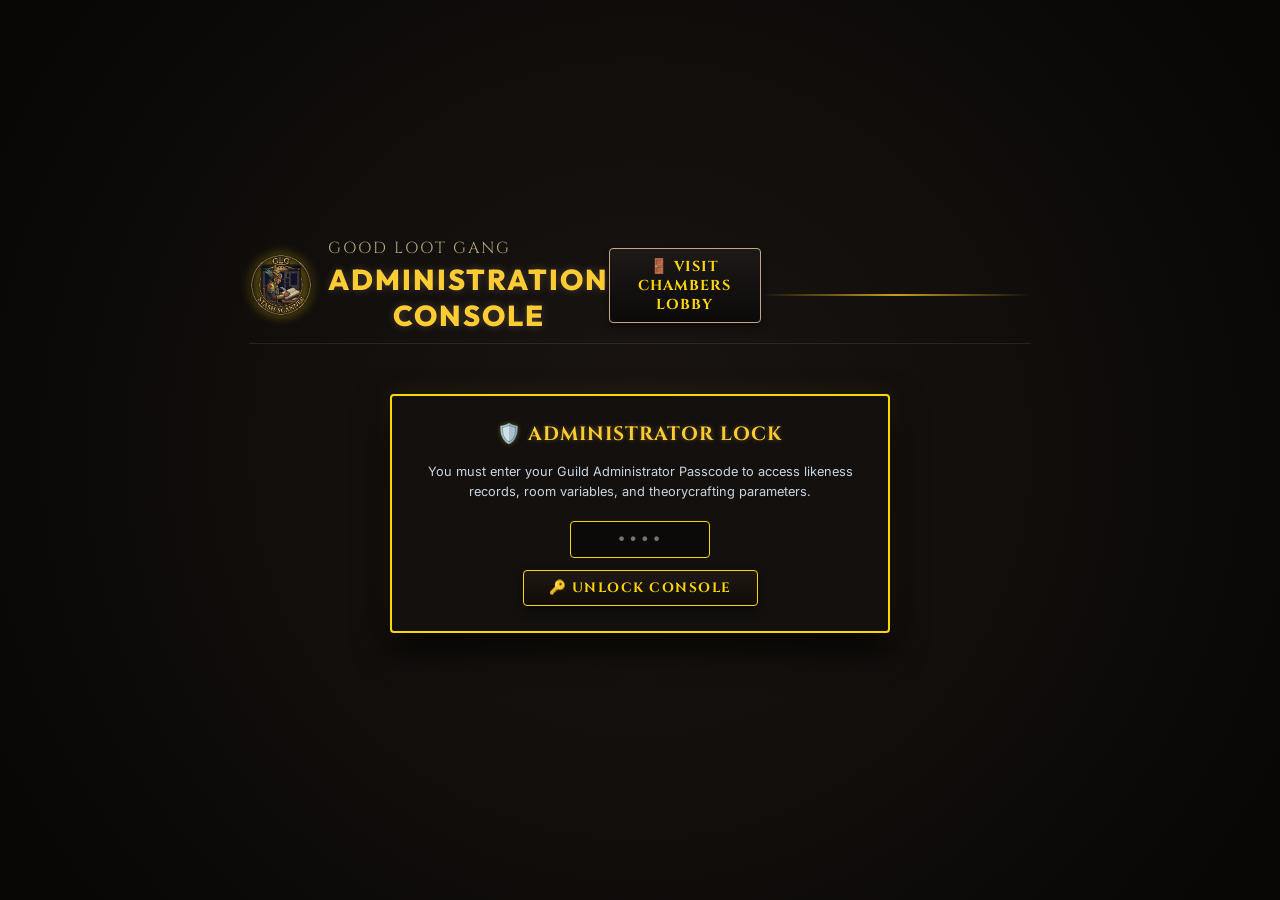
==== admin.html @ f2631262 "feat: implement standalone admin.html dashboard, dynamic portrait frames, trophies stand, and custom" ====
<!DOCTYPE html>
<html lang="en">
<head>
  <meta charset="UTF-8">
  <meta name="viewport" content="width=device-width, initial-scale=1.0">
  <title>Guild Administration - Path of Exile 2</title>
  <meta name="description" content="Administration panel for managing Good Loot Gang character chambers, portraits, and narratives.">
  
  <!-- Google Fonts -->
  <link rel="preconnect" href="https://fonts.googleapis.com">
  <link rel="preconnect" href="https://fonts.gstatic.com" crossorigin>
  <link href="https://fonts.googleapis.com/css2?family=Cinzel+Decorative:wght@700;900&family=Cinzel:wght@500;700;800&family=Outfit:wght@300;400;600;700;800&family=Inter:wght@300;400;600;700&display=swap" rel="stylesheet">
  
  <!-- Styling -->
  <link rel="stylesheet" href="style.css?v=3.2">
  <style>
    body {
      background-color: #0c0a09;
      background-image: radial-gradient(circle at center, #1a1512 0%, #070605 100%);
      font-family: 'Inter', sans-serif;
      margin: 0;
      padding: 0;
      color: #cbd5e1;
      min-height: 100vh;
    }

    .admin-container {
      max-width: 1100px;
      margin: 0 auto;
      padding: 20px;
      box-sizing: border-box;
    }

    .admin-card {
      background: rgba(20, 16, 14, 0.95);
      border: 2px solid #ffd700;
      border-radius: 4px;
      padding: 25px;
      box-shadow: 0 15px 35px rgba(0,0,0,0.9), 0 0 25px rgba(255, 215, 0, 0.1);
      margin-bottom: 25px;
      box-sizing: border-box;
    }

    .admin-section-header {
      font-family: 'Cinzel', serif;
      color: #ffd700;
      font-size: 1.15rem;
      letter-spacing: 1.5px;
      border-bottom: 1px solid rgba(255,215,0,0.25);
      padding-bottom: 8px;
      margin-top: 0;
      margin-bottom: 20px;
      text-transform: uppercase;
      display: flex;
      align-items: center;
      gap: 10px;
    }

    .player-tabs-grid {
      display: grid;
      grid-template-columns: repeat(auto-fill, minmax(130px, 1fr));
      gap: 10px;
      margin-bottom: 25px;
    }

    .player-tab-btn {
      background: linear-gradient(180deg, #1c1917 0%, #0d0a09 100%);
      border: 1px solid rgba(197, 168, 128, 0.35);
      color: #cbd5e1;
      padding: 10px;
      font-family: 'Outfit', sans-serif;
      font-weight: 600;
      font-size: 0.8rem;
      text-align: center;
      border-radius: 4px;
      cursor: pointer;
      transition: all 0.2s ease;
      text-transform: uppercase;
      letter-spacing: 0.5px;
    }

    .player-tab-btn:hover {
      border-color: #ffd700;
      color: #ffd700;
      box-shadow: 0 0 10px rgba(255,215,0,0.1);
    }

    .player-tab-btn.active-tab {
      background: linear-gradient(180deg, #2d2616 0%, #12100e 100%);
      border-color: #ffd700;
      color: #ffd700;
      box-shadow: inset 0 0 8px rgba(255,215,0,0.15), 0 4px 6px rgba(0,0,0,0.4);
      font-weight: bold;
    }

    .admin-form-group {
      display: flex;
      flex-direction: column;
      gap: 6px;
      margin-bottom: 16px;
    }

    .admin-form-group label {
      font-family: 'Outfit', sans-serif;
      font-size: 0.72rem;
      color: #c5a880;
      font-weight: bold;
      text-transform: uppercase;
      letter-spacing: 0.5px;
    }

    .admin-input, .admin-textarea, .admin-select {
      background: #0c0a09;
      border: 1px solid rgba(197, 168, 128, 0.35);
      color: #cbd5e1;
      padding: 8px 12px;
      border-radius: 4px;
      font-size: 0.8rem;
      font-family: 'Outfit', sans-serif;
      outline: none;
      box-sizing: border-box;
      transition: border-color 0.2s ease;
    }

    .admin-input:focus, .admin-textarea:focus, .admin-select:focus {
      border-color: #ffd700;
      box-shadow: 0 0 8px rgba(255,215,0,0.1);
    }

    .admin-textarea {
      resize: vertical;
      min-height: 80px;
    }

    .trophy-grid {
      display: grid;
      grid-template-columns: repeat(auto-fill, minmax(180px, 1fr));
      gap: 12px;
      margin-top: 10px;
    }

    .trophy-checkbox-card {
      background: #0f0d0c;
      border: 1px solid rgba(197, 168, 128, 0.2);
      border-radius: 4px;
      padding: 10px 12px;
      display: flex;
      align-items: center;
      gap: 10px;
      cursor: pointer;
      user-select: none;
      transition: all 0.2s ease;
    }

    .trophy-checkbox-card:hover {
      border-color: rgba(255,215,0,0.4);
      background: #141110;
    }

    .trophy-checkbox-card input[type="checkbox"] {
      cursor: pointer;
      accent-color: #ffd700;
      width: 14px;
      height: 14px;
    }

    .trophy-info {
      display: flex;
      flex-direction: column;
    }

    .trophy-name {
      font-family: 'Outfit', sans-serif;
      font-size: 0.72rem;
      color: #cbd5e1;
      font-weight: 600;
    }

    .trophy-desc {
      font-size: 0.58rem;
      color: #a2a1a0;
      margin-top: 1px;
    }

    /* Reference Image Display */
    .reference-image-preview-box {
      width: 120px;
      height: 150px;
      border: 1px dashed rgba(197, 168, 128, 0.4);
      border-radius: 4px;
      display: flex;
      align-items: center;
      justify-content: center;
      background: #0c0a09;
      overflow: hidden;
      position: relative;
    }

    .reference-image-preview {
      width: 100%;
      height: 100%;
      object-fit: cover;
    }

    .reference-image-empty {
      font-size: 0.58rem;
      color: #a2a1a0;
      text-align: center;
      padding: 10px;
    }
  </style>
</head>
<body>

  <div class="admin-container">
    
    <!-- Header -->
    <header class="app-header" style="display: flex; justify-content: space-between; align-items: center; padding: 20px 0 10px 0; box-sizing: border-box; border-bottom: 1px solid rgba(197, 168, 128, 0.15); margin-bottom: 25px;">
      <div style="display: flex; align-items: center; gap: 15px;">
        <img src="assets/images/icons/glg_stash-scanner_icon.png" alt="GLG Logo" style="height: 64px; width: auto; object-fit: contain; filter: drop-shadow(0 0 6px rgba(255,215,0,0.45));">
        <div>
          <p class="subtitle text-gold-faded" style="margin: 0; text-align: left;">GOOD LOOT GANG</p>
          <h1 class="text-gold" style="font-family: 'Outfit', sans-serif; font-size: 1.8rem; margin: 2px 0 0 0; text-transform: uppercase; font-weight: 800; letter-spacing: 2px; text-shadow: 0 0 8px rgba(197, 168, 128, 0.3);">
            Administration Console
          </h1>
        </div>
      </div>
      <div style="display: flex; align-items: center; gap: 10px;">
        <a href="room.html" class="gothic-btn" style="text-decoration: none; display: inline-flex; align-items: center; gap: 8px; border: 1px solid #c5a880; background: linear-gradient(180deg, #1c1917 0%, #0c0a09 100%); border-radius: 4px; padding: 8px 16px; font-family: var(--font-header); font-size: 0.9rem; letter-spacing: 1px; color: #ffd700; box-shadow: 0 4px 6px rgba(0,0,0,0.5); transition: all 0.2s ease;">
          🚪 VISIT CHAMBERS LOBBY
        </a>
      </div>
    </header>

    <!-- Passcode Gate Shield -->
    <div id="adminAuthShield" class="admin-card" style="text-align: center; max-width: 500px; margin: 50px auto;">
      <h3 class="text-gold" style="font-family: 'Cinzel', serif; letter-spacing: 1px; font-size: 1.2rem; margin-top: 0; margin-bottom: 15px;">
        🛡️ ADMINISTRATOR LOCK
      </h3>
      <p style="font-size: 0.8rem; color: #cbd5e1; margin-bottom: 20px; line-height: 1.5;">
        You must enter your Guild Administrator Passcode to access likeness records, room variables, and theorycrafting parameters.
      </p>
      
      <div style="display: flex; flex-direction: column; align-items: center; gap: 12px;">
        <input type="password" id="adminPasscode" placeholder="••••" maxlength="8" style="background: #0c0a09; border: 1px solid #ffd700; color: #cbd5e1; padding: 8px 15px; border-radius: 4px; font-size: 1rem; width: 140px; text-align: center; letter-spacing: 2px; outline: none; font-family: monospace;">
        <button onclick="unlockConsole()" class="gothic-btn" style="border-color: #ffd700; color: #ffd700; font-weight: bold; font-size: 0.85rem; padding: 8px 25px; cursor: pointer;">
          🔑 UNLOCK CONSOLE
        </button>
        <span id="authError" style="font-size: 0.72rem; color: #ef4444; font-weight: bold; display: none; margin-top: 5px;">❌ INVALID ADMIN PASSCODE</span>
      </div>
    </div>

    <!-- Active Management Board -->
    <div id="adminBoard" style="display: none;">
      
      <!-- Player Tabs -->
      <div class="player-tabs-grid" id="playerTabsGrid">
        <!-- Rendered dynamically -->
      </div>

      <!-- Settings Layout -->
      <div style="display: grid; grid-template-columns: 1fr; gap: 20px;">
        
        <div class="admin-card">
          <div class="admin-section-header">
            👤 Management for: <span id="activeExileLabel" style="color: #ffd700; font-weight: bold; margin-left: 5px;">Creg</span>
          </div>

          <div style="display: grid; grid-template-columns: 1fr lg(2fr 1fr); gap: 20px;">
            <div>
              <!-- Likeness description -->
              <div class="admin-form-group">
                <label>Gemini Likeness Portrait Prompt description</label>
                <textarea id="exilePortraitPrompt" class="admin-textarea" placeholder="e.g. a wise baritone commander clad in gold silk and glowing steel, weathered features, holding a massive scroll..."></textarea>
                <span style="font-size: 0.58rem; color: #a2a1a0;">
                  This description is injected directly into the Gemini model. Gemini blends this baseline with their equipped character gear (weapons, helm, body armor) to paint their high-DPI portrait frame!
                </span>
              </div>

              <!-- Upload reference image -->
              <div style="display: flex; gap: 15px; align-items: flex-start; flex-wrap: wrap; margin-top: 15px;">
                <div class="reference-image-preview-box">
                  <img id="refImagePreview" class="reference-image-preview" style="display: none;">
                  <div id="refImageEmpty" class="reference-image-empty">
                    🖼️ NO REFERENCE PHOTO UPLOADED
                  </div>
                </div>
                
                <div style="flex: 1; min-width: 200px;">
                  <div class="admin-form-group">
                    <label>Upload Reference Image (Gemini Vision Input)</label>
                    <input type="file" id="refImageUpload" accept="image/*" onchange="handleImageUpload(event)" style="background: transparent; color: #cbd5e1; font-size: 0.72rem; cursor: pointer;">
                    <span style="font-size: 0.58rem; color: #a2a1a0; margin-top: 4px;">
                      Upload a real-life face or avatar drawing. When generating the portrait, Gemini Vision processes this image alongside active gear to replicate posture, expression, and armor color matching!
                    </span>
                  </div>
                  <button id="btnClearRefImage" onclick="clearRefImage()" class="gothic-btn danger" style="padding: 2px 10px; font-size: 0.6rem; border-color: #ef4444; color: #ef4444; margin-top: 5px; display: none;">
                    🗑️ REMOVE REFERENCE
                  </button>
                </div>
              </div>

            </div>
          </div>
        </div>

        <div class="admin-card">
          <div class="admin-section-header">
            📜 Bard story Prompt Customizations
          </div>
          
          <div class="admin-form-group">
            <label>Extra Bardic tale Instructions & Structure</label>
            <textarea id="exileBardInstructions" class="admin-textarea" placeholder="e.g. Ensure the story is written as a dramatic Shakespearean sonnet and mentions the tragedy of Creg's failed exalted slams. Keep it low-pitch..."></textarea>
            <span style="font-size: 0.58rem; color: #a2a1a0;">
              Inject custom layout constraints, character lore, inside jokes, or specific structures that will be dynamically blended with the player's campaign selections on the front end!
            </span>
          </div>
        </div>

        <div class="admin-card">
          <div class="admin-section-header">
            🖼️ Room background & Trophy Side Table Setup
          </div>

          <div style="display: grid; grid-template-columns: repeat(auto-fit, minmax(280px, 1fr)); gap: 20px;">
            <div class="admin-form-group">
              <label>Room Background Image Selector</label>
              <select id="exileRoomBackground" class="admin-select">
                <option value="assets/images/rooms/guild-room_default_bg.png">🏰 Default Static Tall Room Hall (GLG Backdrop)</option>
                <option value="assets/images/backgrounds/GLG_vault_backdrop.png">🪙 Communal Vault Chamber Backdrop</option>
                <option value="assets/images/terrain/forest_parallax_bg.png">🌲 Sarn Wilderness Forest Parallax</option>
              </select>
              
              <div style="margin-top: 10px; display: flex; flex-direction: column; gap: 4px;">
                <label style="font-size: 0.6rem; color: #a2a1a0;">OR Custom URL / File Path:</label>
                <input type="text" id="exileCustomBgInput" class="admin-input" placeholder="e.g. assets/images/backgrounds/boss_kill_arena.png">
              </div>
            </div>

            <div>
              <label style="font-family: 'Outfit', sans-serif; font-size: 0.72rem; color: #c5a880; font-weight: bold; text-transform: uppercase; letter-spacing: 0.5px;">
                🏆 TROPHY CABINET UNLOCKS
              </label>
              <span style="display: block; font-size: 0.58rem; color: #a2a1a0; margin-bottom: 10px;">
                Trophies earned by this player from in-game accomplishments or big boss kills. Unlocked items render on their side table!
              </span>

              <div class="trophy-grid" id="trophiesContainer">
                <div class="trophy-checkbox-card" onclick="toggleTrophyCheckbox('divine_orb')">
                  <input type="checkbox" id="trophy_divine_orb" value="divine_orb">
                  <div class="trophy-info">
                    <span class="trophy-name">🪙 Divine Orb Pile</span>
                    <span class="trophy-desc">Cumulative league net worth milestone.</span>
                  </div>
                </div>
                <div class="trophy-checkbox-card" onclick="toggleTrophyCheckbox('elder_tentacle')">
                  <input type="checkbox" id="trophy_elder_tentacle" value="elder_tentacle">
                  <div class="trophy-info">
                    <span class="trophy-name">🐙 Elder's Tentacle</span>
                    <span class="trophy-desc">Defeated the Elder in T16 Spire.</span>
                  </div>
                </div>
                <div class="trophy-checkbox-card" onclick="toggleTrophyCheckbox('sirus_crown')">
                  <input type="checkbox" id="trophy_sirus_crown" value="sirus_crown">
                  <div class="trophy-info">
                    <span class="trophy-name">👑 Sirus's Crown</span>
                    <span class="trophy-desc">Conquered the Awakener of Worlds.</span>
                  </div>
                </div>
                <div class="trophy-checkbox-card" onclick="toggleTrophyCheckbox('mirror_shard')">
                  <input type="checkbox" id="trophy_mirror_shard" value="mirror_shard">
                  <div class="trophy-info">
                    <span class="trophy-name">🪞 Mirror of Kalandra Shard</span>
                    <span class="trophy-desc">Extremely lucky raw drop trophy.</span>
                  </div>
                </div>
              </div>
            </div>
          </div>
        </div>

        <div style="text-align: center; margin-top: 10px; margin-bottom: 40px;">
          <button onclick="saveExileConfigs()" class="gothic-btn" style="border-color: #ffd700; color: #ffd700; font-size: 1rem; font-weight: bold; padding: 12px 35px; width: 100%; max-width: 400px; cursor: pointer; box-shadow: 0 5px 15px rgba(255,215,0,0.15);">
            ⚡ SYNC & UPDATE CHAMBER CONFIGS
          </button>
          <div id="syncStatus" style="font-size: 0.8rem; color: #2ecc71; margin-top: 10px; font-weight: bold; display: none;">
            🔮 SUCCESS: CHAMBERS CONFIGURATIONS SYNCHRONIZED TO SUPABASE!
          </div>
        </div>

      </div>

    </div>

  </div>

  <script>
    const SUPABASE_URL = "https://qqljadcpxsubawmzkecl.supabase.co";
    const SUPABASE_ANON_KEY = "sb_publishable_T8G6w3OtwXRG_cXd_-h9YQ_s8U9iDnx";
    const GUILD_WRITE_KEY = "BCU5C-reDUecvjLm4tV6QkGVvTGbX-Uyuyz5Xtpml5A";

    const PROFILES_LIST = ["baoRunner", "Chaz", "Creg", "HuneyButta", "pseudofro", "Radiocommander", "Smooth"];

    const ADMIN_PASSCODE_HASHES = [
      "01dcef73763a5e49774bff772269f818be1ceb86600b486668ac7a659b06463a", // crg88 (Creg)
      "1bc844f5e006387edaf2de438063666b0c21c72dfd4636666d6db2b64cd6bf9b"  // rad75 (Radiocommander)
    ];

    let guildAdminConfigs = {};
    let activeExile = "creg";
    let activeImageBase64 = "";

    // 1. SHA-256 Hasher
    async function sha256(message) {
      const msgBuffer = new TextEncoder().encode(message);
      const hashBuffer = await crypto.subtle.digest('SHA-256', msgBuffer);
      const hashArray = Array.from(new Uint8Array(hashBuffer));
      return hashArray.map(b => b.toString(16).padStart(2, '0')).join('');
    }

    // 2. Unlock panel check
    async function unlockConsole() {
      const field = document.getElementById("adminPasscode");
      const err = document.getElementById("authError");
      if (!field) return;
      
      const val = field.value.trim();
      if (!val) return;
      
      const hash = await sha256(val);
      if (ADMIN_PASSCODE_HASHES.includes(hash)) {
        document.getElementById("adminAuthShield").style.display = "none";
        document.getElementById("adminBoard").style.display = "block";
        localStorage.setItem("adminAuthenticated", "true");
        await loadAllConfigs();
        renderPlayerTabs();
        loadActiveExile();
      } else {
        err.style.display = "block";
        field.value = "";
        field.focus();
      }
    }

    // Auto-login check on load
    window.addEventListener("load", async () => {
      const auth = localStorage.getItem("adminAuthenticated");
      if (auth === "true") {
        document.getElementById("adminAuthShield").style.display = "none";
        document.getElementById("adminBoard").style.display = "block";
        await loadAllConfigs();
        renderPlayerTabs();
        loadActiveExile();
      }
    });

    // 3. Retrieve DB configs
    async function loadAllConfigs() {
      try {
        const response = await fetch(`${SUPABASE_URL}/rest/v1/poe2_guild_vault?name=eq.__GUILD_ADMIN_CONFIG__&select=*`, {
          headers: {
            "apikey": SUPABASE_ANON_KEY,
            "Authorization": `Bearer ${SUPABASE_ANON_KEY}`
          }
        });
        if (response.ok) {
          const rows = await response.json();
          if (rows && rows.length > 0 && rows[0].data) {
            guildAdminConfigs = rows[0].data;
          }
        }
      } catch(e) {
        console.warn("Failed to fetch admin configurations:", e);
      }
    }

    // 4. Render vertical player tabs
    function renderPlayerTabs() {
      const container = document.getElementById("playerTabsGrid");
      if (!container) return;
      
      container.innerHTML = PROFILES_LIST.map(profile => {
        const nameLower = profile.toLowerCase();
        const activeClass = nameLower === activeExile.toLowerCase() ? "active-tab" : "";
        return `
          <button onclick="switchActiveExile('${nameLower}')" class="player-tab-btn ${activeClass}">
            👤 ${profile}
          </button>
        `;
      }).join("");
    }

    function switchActiveExile(exile) {
      // Save current input state locally before switching tabs
      saveLocalCurrentExileState();
      
      activeExile = exile;
      renderPlayerTabs();
      loadActiveExile();
    }

    // Save temporary local cache state
    function saveLocalCurrentExileState() {
      if (!guildAdminConfigs[activeExile]) {
        guildAdminConfigs[activeExile] = {};
      }
      
      const conf = guildAdminConfigs[activeExile];
      conf.portrait_prompt = document.getElementById("exilePortraitPrompt").value.trim();
      conf.bard_instructions = document.getElementById("exileBardInstructions").value.trim();
      conf.reference_image = activeImageBase64;
      conf.room_background = document.getElementById("exileRoomBackground").value;
      conf.custom_background = document.getElementById("exileCustomBgInput").value.trim();
      
      // Trophies
      conf.trophies = [];
      const checkboxIds = ["divine_orb", "elder_tentacle", "sirus_crown", "mirror_shard"];
      checkboxIds.forEach(id => {
        const checkbox = document.getElementById(`trophy_${id}`);
        if (checkbox && checkbox.checked) {
          conf.trophies.push(id);
        }
      });
    }

    // Load active player configurations into panel inputs
    function loadActiveExile() {
      const label = document.getElementById("activeExileLabel");
      const matched = PROFILES_LIST.find(p => p.toLowerCase() === activeExile);
      if (label) label.textContent = matched || activeExile;

      const conf = guildAdminConfigs[activeExile] || {};
      
      document.getElementById("exilePortraitPrompt").value = conf.portrait_prompt || "";
      document.getElementById("exileBardInstructions").value = conf.bard_instructions || "";
      document.getElementById("exileRoomBackground").value = conf.room_background || "assets/images/rooms/guild-room_default_bg.png";
      document.getElementById("exileCustomBgInput").value = conf.custom_background || "";
      
      activeImageBase64 = conf.reference_image || "";
      updateReferenceImagePreview();

      // Reset trophies checkbox states
      const checkboxIds = ["divine_orb", "elder_tentacle", "sirus_crown", "mirror_shard"];
      checkboxIds.forEach(id => {
        const checkbox = document.getElementById(`trophy_${id}`);
        if (checkbox) {
          checkbox.checked = Array.isArray(conf.trophies) && conf.trophies.includes(id);
        }
      });
    }

    // Toggle trophy checkbox card clicking
    function toggleTrophyCheckbox(id) {
      const checkbox = document.getElementById(`trophy_${id}`);
      if (checkbox) {
        checkbox.checked = !checkbox.checked;
      }
    }

    // 5. Image uploads and Base64 compressor
    function handleImageUpload(e) {
      const file = e.target.files[0];
      if (!file) return;
      
      const reader = new FileReader();
      reader.onload = function(event) {
        const imgObj = new Image();
        imgObj.src = event.target.result;
        imgObj.onload = function() {
          // Resize large image to stay under database limits (max width 400px)
          const canvas = document.createElement("canvas");
          const maxDim = 400;
          let w = imgObj.width;
          let h = imgObj.height;
          
          if (w > maxDim || h > maxDim) {
            if (w > h) {
              h = Math.round(h * (maxDim / w));
              w = maxDim;
            } else {
              w = Math.round(w * (maxDim / h));
              h = maxDim;
            }
          }
          
          canvas.width = w;
          canvas.height = h;
          const ctx = canvas.getContext("2d");
          ctx.drawImage(imgObj, 0, 0, w, h);
          
          activeImageBase64 = canvas.toDataURL("image/jpeg", 0.75); // compress high quality
          updateReferenceImagePreview();
        };
      };
      reader.readAsDataURL(file);
    }

    function clearRefImage() {
      activeImageBase64 = "";
      document.getElementById("refImageUpload").value = "";
      updateReferenceImagePreview();
    }

    function updateReferenceImagePreview() {
      const preview = document.getElementById("refImagePreview");
      const empty = document.getElementById("refImageEmpty");
      const clearBtn = document.getElementById("btnClearRefImage");
      
      if (activeImageBase64) {
        if (preview) {
          preview.src = activeImageBase64;
          preview.style.display = "block";
        }
        if (empty) empty.style.display = "none";
        if (clearBtn) clearBtn.style.display = "inline-block";
      } else {
        if (preview) {
          preview.src = "";
          preview.style.display = "none";
        }
        if (empty) empty.style.display = "block";
        if (clearBtn) clearBtn.style.display = "none";
      }
    }

    // 6. Direct sync updates to Supabase PostgreSQL database
    async function saveExileConfigs() {
      saveLocalCurrentExileState(); // ensure active fields are captured
      
      const statusDiv = document.getElementById("syncStatus");
      if (statusDiv) {
        statusDiv.textContent = "⚡ SYNCHRONIZING EXILE CHAMBERS CONFIGURATIONS...";
        statusDiv.style.display = "block";
        statusDiv.style.color = "#ffd700";
      }

      const payload = {
        p_name: "__GUILD_ADMIN_CONFIG__",
        p_data: guildAdminConfigs,
        p_write_key: GUILD_WRITE_KEY
      };

      try {
        const response = await fetch(`${SUPABASE_URL}/rest/v1/rpc/sync_vault_item`, {
          method: "POST",
          headers: {
            "apikey": SUPABASE_ANON_KEY,
            "Authorization": `Bearer ${SUPABASE_ANON_KEY}`,
            "Content-Type": "application/json"
          },
          body: JSON.stringify(payload)
        });

        if (response.ok) {
          statusDiv.textContent = "🔮 SUCCESS: CHAMBERS CONFIGURATIONS SYNCHRONIZED TO SUPABASE!";
          statusDiv.style.color = "#2ecc71";
          setTimeout(() => {
            statusDiv.style.display = "none";
          }, 4000);
        } else {
          throw new Error("RPC returned status: " + response.status);
        }
      } catch(err) {
        console.warn("Configurations synchronization failed:", err);
        statusDiv.textContent = "❌ ERROR: FAIL TO COMMUNICATE CONFIGS TO WRITING INTERFACE.";
        statusDiv.style.color = "#ef4444";
      }
    }
  </script>
</body>
</html>
---- style.css ----
/* ==========================================================================
   PATH OF EXILE 2 GOTHIC DESIGN SYSTEM
   ========================================================================== */

/* Custom properties for color palettes and sizing */
:root {
  --bg-dark: hsl(20, 12%, 6%);
  --bg-panel: hsla(20, 10%, 8%, 0.85);
  --gold-primary: hsl(45, 75%, 45%);
  --gold-hover: hsl(45, 100%, 60%);
  --gold-faded: hsl(45, 30%, 60%);
  --gold-glow: hsla(45, 100%, 60%, 0.35);
  
  --life-red: hsl(0, 85%, 30%);
  --life-red-bright: hsl(0, 95%, 45%);
  --life-glow: hsla(0, 95%, 45%, 0.4);
  
  --mana-blue: hsl(215, 90%, 35%);
  --mana-blue-bright: hsl(215, 100%, 50%);
  --mana-glow: hsla(215, 100%, 50%, 0.4);
  
  --border-radius-gothic: 4px;
  --font-header: 'Cinzel', serif;
  --font-header-deco: 'Cinzel', serif;
  --font-body: 'Inter', sans-serif;
  --font-pixel: 'VT323', monospace;
  --font-pixel-deco: 'Press Start 2P', monospace;
  
  --transition-speed: 0.3s;
}

/* Reset and base styles */
* {
  box-sizing: border-box;
  margin: 0;
  padding: 0;
}

.hidden {
  display: none !important;
}

body {
  background-color: var(--bg-dark);
  color: #e2e8f0;
  font-family: var(--font-body);
  min-height: 100vh;
  overflow-x: hidden;
  position: relative;
  display: flex;
  justify-content: center;
  align-items: center;
}

/* Video Background & Fallback Overlay Wrapper */
.background-overlay-wrapper {
  position: fixed;
  top: 0;
  left: 0;
  width: 100%;
  height: 100%;
  z-index: -10; /* Sitting far behind all contents */
  background-image: url('assets/images/backgrounds/GLG_guild-hall_background-image.png');
  background-size: cover;
  background-position: center;
  background-repeat: no-repeat;
  background-attachment: fixed;
  pointer-events: none;
}

.bg-video-loop {
  position: absolute;
  top: 0;
  left: 0;
  width: 100%;
  height: 100%;
  object-fit: cover;
  pointer-events: none;
  transition: opacity 0.5s ease;
}

.bg-video-loop.hidden {
  opacity: 0;
  pointer-events: none;
}

/* Gothic Background & Canvas */
#particleCanvas {
  position: fixed;
  top: 0;
  left: 0;
  width: 100%;
  height: 100%;
  z-index: 998; /* Render in front of boxes and interactive buttons to float click explosions on top! */
  pointer-events: none;
}

/* Core Container styling (Gothic Slate Frame) */
.app-container {
  position: relative;
  z-index: 2;
  width: 95%;
  max-width: 1280px;
  margin: 140px auto 40px; /* Pushed down to give spacing for the absolute hanging guild sign! */
  padding: 30px;
  background: radial-gradient(circle at center, hsla(20, 10%, 10%, 0.20) 0%, hsla(20, 12%, 4%, 0.32) 100%);
  border: 2px solid #27221e; /* Heavy hand-hammered rustic dark iron plate border */
  border-radius: var(--border-radius-gothic);
  box-shadow: 
    0 0 35px rgba(0, 0, 0, 0.95),
    inset 0 0 25px rgba(0, 0, 0, 0.92),
    0 0 0 4px #120f0d; /* rustic dark spacing divider */
  overflow: visible; /* set to visible so the top logo chains can hang outside the top container border! */
  backdrop-filter: blur(0.8px); /* tuned down considerably so fireplace background details are clean and visible */
  filter: blur(var(--site-blur, 0px));
  transition: filter 0.8s cubic-bezier(0.25, 1, 0.5, 1);
}

.app-header {
  text-align: center;
  margin-bottom: 20px;
  position: relative;
  padding-top: 100px; /* Pushed down inside container to sit beautifully under the absolute sign! */
}

.header-logo-img {
  position: absolute;
  top: 0;
  left: 50%;
  transform: translateX(-50%);
  z-index: 3; /* Render on top of app-container which has z-index 2 */
  max-width: 1100px; /* expanded considerably to span beautifully across the top! */
  width: 100%;
  height: auto;
  max-height: 320px;
  object-fit: contain;
  pointer-events: none; /* Let clicks pass directly through to elements below */
  display: block;
  filter: drop-shadow(0 6px 20px rgba(0, 0, 0, 0.85)); /* clean silhouette wood drop-shadow tracing actual outline! */
}

.static-logo {
  display: none !important;
}
.video-logo {
  display: block !important;
}

.app-header::after {
  content: '';
  display: block;
  width: 60%;
  height: 2px;
  background: linear-gradient(90deg, transparent, var(--gold-primary), transparent);
  margin: 20px auto 0;
}

.gothic-title {
  font-family: var(--font-header-deco);
  font-size: 2.8rem;
  letter-spacing: 4px;
  color: #fff;
  text-shadow: 
    0 0 10px rgba(255, 255, 255, 0.1),
    0 0 20px var(--gold-glow);
  animation: pulseGlow 4s ease-in-out infinite;
}

.glow-gold {
  color: var(--gold-hover);
}

.subtitle {
  font-family: var(--font-header);
  font-size: 1rem;
  letter-spacing: 2px;
  margin-top: 5px;
  text-transform: uppercase;
}

.text-gold-faded {
  color: var(--gold-faded);
}

.text-gold {
  color: var(--gold-hover);
  text-shadow: 0 0 5px var(--gold-glow);
}

/* Milestone Selector dropdown styling */
.milestone-selector-container {
  margin-top: 25px;
  display: flex;
  flex-direction: column;
  align-items: center;
  gap: 10px;
}

.sigil-label {
  font-family: var(--font-header);
  font-size: 0.75rem;
  letter-spacing: 1.5px;
  color: var(--gold-faded);
}

.custom-select-wrapper {
  position: relative;
  display: inline-block;
  background: #120e0a;
  border: 1px solid var(--gold-primary);
  border-radius: var(--border-radius-gothic);
  overflow: hidden;
  transition: all var(--transition-speed);
  box-shadow: 0 0 8px rgba(0, 0, 0, 0.5);
}

.custom-select-wrapper:hover {
  border-color: var(--gold-hover);
  box-shadow: 0 0 10px var(--gold-glow);
}

.custom-select-wrapper select {
  font-family: var(--font-header);
  background: transparent;
  color: #eee;
  padding: 10px 40px 10px 18px;
  border: none;
  font-size: 0.85rem;
  font-weight: 700;
  letter-spacing: 1px;
  appearance: none;
  outline: none;
  cursor: pointer;
  text-transform: uppercase;
}

.custom-select-wrapper::after {
  content: '▼';
  font-size: 0.7rem;
  color: var(--gold-primary);
  position: absolute;
  right: 15px;
  top: 50%;
  transform: translateY(-50%);
  pointer-events: none;
  transition: color var(--transition-speed);
}

.custom-select-wrapper:hover::after {
  color: var(--gold-hover);
}

/* Main Layout: Globes and Clicker */
.main-layout {
  display: grid;
  grid-template-columns: 220px 1fr 220px;
  gap: 20px;
  align-items: center;
  margin-bottom: 40px;
}

/* Gauge Pillar Column */
.gauge-column {
  display: flex;
  flex-direction: column;
  align-items: center;
  justify-content: center;
}

/* PoE Styled Orb Widget */
.gauge-orb-wrapper {
  position: relative;
  width: 170px;
  height: 170px;
  display: flex;
  justify-content: center;
  align-items: center;
}

.gauge-orb {
  width: 150px;
  height: 150px;
  border-radius: 50%;
  position: relative;
  overflow: hidden;
  background: radial-gradient(circle at 50% 80%, #151518 20%, #030303 100%);
  border: 4px solid #000;
  box-shadow: 
    0 10px 25px rgba(0, 0, 0, 0.9),
    inset 0 0 25px rgba(0, 0, 0, 0.95);
  z-index: 2;
}

.life-globe {
  border: 3px solid #1a0808;
  box-shadow: 
    0 10px 25px rgba(0, 0, 0, 0.9),
    inset 0 0 25px rgba(0, 0, 0, 0.95),
    0 0 15px var(--life-glow);
}

.mana-globe {
  border: 3px solid #08111a;
  box-shadow: 
    0 10px 25px rgba(0, 0, 0, 0.9),
    inset 0 0 25px rgba(0, 0, 0, 0.95),
    0 0 15px var(--mana-glow);
}

/* Fluid Animation Layers */
.fluid-wave {
  position: absolute;
  bottom: -60%; /* Extend far below the bottom boundary */
  left: -50%;
  width: 200%;
  height: 260%; /* Significantly taller rounded square to keep bottom solid */
  border-radius: 38%;
  transition: transform 1.5s cubic-bezier(0.1, 0.8, 0.3, 1);
  transform: translateY(100%) rotate(0deg); /* height managed by JS */
  z-index: 2;
  will-change: transform;
}

.wave-back {
  z-index: 1;
  opacity: 0.55;
  border-radius: 35%;
  transition: transform 1.8s cubic-bezier(0.1, 0.8, 0.3, 1);
}

/* Life Fluids */
.red-fluid {
  background: linear-gradient(0deg, var(--life-red) 30%, var(--life-red-bright) 100%);
  box-shadow: 0 0 20px var(--life-glow);
  animation: slosh 12s linear infinite;
}

.red-fluid-back {
  background: linear-gradient(0deg, #5c0808 20%, var(--life-red) 100%);
  animation: sloshBack 9s linear infinite;
}

/* Mana Fluids */
.blue-fluid {
  background: linear-gradient(0deg, var(--mana-blue) 30%, var(--mana-blue-bright) 100%);
  box-shadow: 0 0 20px var(--mana-glow);
  animation: slosh 14s linear infinite;
}

.blue-fluid-back {
  background: linear-gradient(0deg, #092040 20%, var(--mana-blue) 100%);
  animation: sloshBack 11s linear infinite;
}

/* Glass glare overlay on the orbs */
.orb-overlay {
  position: absolute;
  top: 0;
  left: 0;
  width: 100%;
  height: 100%;
  background: radial-gradient(circle at 35% 20%, rgba(255, 255, 255, 0.22) 0%, rgba(255, 255, 255, 0) 50%);
  border-radius: 50%;
  z-index: 4;
  pointer-events: none;
}

.orb-overlay::after {
  content: '';
  position: absolute;
  top: 6px;
  left: 12px;
  right: 12px;
  height: 35px;
  background: linear-gradient(180deg, rgba(255, 255, 255, 0.15) 0%, rgba(255, 255, 255, 0) 100%);
  border-radius: 50% 50% 20% 20% / 80% 80% 20% 20%;
  pointer-events: none;
}

/* Orb timer text */
.orb-content {
  position: absolute;
  top: 0;
  left: 0;
  width: 100%;
  height: 100%;
  z-index: 5;
  display: flex;
  flex-direction: column;
  justify-content: center;
  align-items: center;
  text-align: center;
  pointer-events: none;
}

.orb-value {
  font-family: var(--font-header);
  font-size: 2.2rem;
  font-weight: 800;
  color: #ffffff;
  text-shadow: 
    -2px -2px 0 #000,  
     2px -2px 0 #000,
    -2px  2px 0 #000,
     2px  2px 0 #000,
     0 2px 10px rgba(0, 0, 0, 0.8);
  letter-spacing: 1px;
}

.orb-label {
  font-family: var(--font-header);
  font-size: 0.65rem;
  font-weight: 700;
  color: var(--gold-faded);
  letter-spacing: 2px;
  margin-top: -2px;
  text-shadow: 
    -1px -1px 0 #000,  
     1px -1px 0 #000,
    -1px  1px 0 #000,
     1px  1px 0 #000;
}

/* Gothic Pillars Supporting the Globes */
.globe-pillar-base {
  position: absolute;
  bottom: -20px;
  width: 130px;
  height: 25px;
  background: #110e0c;
  border-top: 2px solid var(--gold-primary);
  border-left: 2px solid var(--gold-primary);
  border-right: 2px solid var(--gold-primary);
  border-radius: 4px 4px 0 0;
  box-shadow: 
    inset 0 2px 5px rgba(255, 255, 255, 0.05),
    0 4px 10px rgba(0, 0, 0, 0.8);
  z-index: 1;
}

.globe-pillar-base::before {
  content: '';
  position: absolute;
  top: -8px;
  left: 10px;
  right: 10px;
  height: 8px;
  background: #1c1511;
  border-top: 1px solid var(--gold-primary);
  border-left: 1px solid var(--gold-primary);
  border-right: 1px solid var(--gold-primary);
}

.gauge-stats {
  margin-top: -4px !important;
  text-align: center;
  font-family: var(--font-header);
  font-weight: bold;
  letter-spacing: 1.5px;
  position: relative;
  z-index: 10; /* Render on top of pillar base to prevent occlusion */
}

.label-gold {
  color: var(--gold-faded);
  font-size: 0.8rem;
}

/* Center Column: The Dopamine Orb Clicker */
.center-content {
  display: flex;
  flex-direction: column;
  align-items: center;
  justify-content: center;
  gap: 30px;
}

.clicker-section {
  display: flex;
  justify-content: center;
  align-items: center;
}

/* Divine Orb Outer Frame with Pulsing Glow */
.divine-orb-outer {
  position: relative;
  width: 220px;
  height: 220px;
  cursor: pointer;
  user-select: none;
  display: flex;
  justify-content: center;
  align-items: center;
  border-radius: 50%;
  transition: transform 0.1s cubic-bezier(0.175, 0.885, 0.32, 1.275);
}

.divine-orb-outer:hover {
  transform: scale(1.05);
}

.divine-orb-outer:active {
  transform: scale(0.95);
}

.divine-glow {
  position: absolute;
  width: 210px;
  height: 210px;
  border-radius: 50%;
  background: radial-gradient(circle, hsla(45, 100%, 60%, 0.25) 0%, transparent 70%);
  z-index: 1;
  animation: pulseGlow 3s ease-in-out infinite alternate;
  pointer-events: none;
}

/* Gilded rotating background ring inside the Clicker */
.divine-orb-inner {
  position: relative;
  width: 200px;
  height: 200px;
  border-radius: 50%;
  z-index: 2;
  background: radial-gradient(circle at center, #1b1610 20%, #080604 100%);
  border: 3px solid var(--gold-primary);
  box-shadow: 
    0 0 20px rgba(0, 0, 0, 0.9),
    inset 0 0 15px rgba(0, 0, 0, 0.95),
    0 0 25px var(--gold-glow);
  display: flex;
  justify-content: center;
  align-items: center;
  overflow: hidden;
}

.divine-orb-inner::before {
  content: '';
  position: absolute;
  top: -50%;
  left: -50%;
  width: 200%;
  height: 200%;
  background: radial-gradient(circle, transparent 50%, rgba(212, 175, 55, 0.05) 60%, transparent 70%);
  animation: spinRing 25s linear infinite;
  pointer-events: none;
}

.divine-svg {
  width: 80%;
  height: 80%;
  z-index: 3;
}

.eye-glow {
  animation: eyeBlink 5s ease-in-out infinite alternate;
}

.click-tag {
  position: absolute;
  bottom: 22px; /* pulled up slightly so it is perfectly aligned inside the coin's bottom recess */
  left: 50%;
  transform: translateX(-50%);
  font-family: var(--font-header);
  font-size: 0.65rem;
  font-weight: 800;
  letter-spacing: 1.5px;
  color: #ffffff; /* White for outstanding readability! */
  text-shadow: 0 2px 5px #000; /* heavy black drop shadow to pop against the gold orb */
  z-index: 4;
  opacity: 0.8;
  white-space: nowrap; /* prevent awkward multi-line wrapping */
  transition: opacity var(--transition-speed), color var(--transition-speed), text-shadow var(--transition-speed);
  text-transform: uppercase;
}

.divine-orb-outer:hover .click-tag {
  opacity: 1;
  color: #ffffff;
  text-shadow: 0 0 10px rgba(255, 255, 255, 0.8), 0 2px 6px #000;
}

/* Clicking Shaking Animation */
.shake-element {
  animation: clickShake 0.15s ease-in-out;
}

/* Main Display Countdown Card */
.countdown-main-card {
  background: var(--bg-panel);
  border: 1px solid var(--gold-primary);
  border-radius: var(--border-radius-gothic);
  padding: 15px 30px;
  text-align: center;
  box-shadow: 
    0 10px 30px rgba(0, 0, 0, 0.6),
    inset 0 0 15px rgba(0, 0, 0, 0.8),
    0 0 12px rgba(212, 175, 55, 0.08);
  position: relative;
  overflow: hidden;
  max-width: 480px;
  width: 100%;
  backdrop-filter: blur(2.5px); /* tuned background blur down considerably */
  min-height: 180px; /* Lock height of card to prevent layout shifting */
  display: flex;
  flex-direction: column;
  justify-content: space-between;
  align-items: center;
  box-sizing: border-box;
}

.countdown-main-card::before {
  content: '';
  position: absolute;
  top: 0;
  left: 0;
  width: 100%;
  height: 3px;
  background: linear-gradient(90deg, transparent, var(--gold-hover), transparent);
}

.milestone-title-badge {
  font-family: var(--font-header);
  font-size: 1.05rem;
  font-weight: 700;
  letter-spacing: 2px;
  text-transform: uppercase;
  margin-bottom: 8px;
}

.clock-display {
  display: flex;
  justify-content: center;
  align-items: center;
  gap: 10px;
  font-family: var(--font-header);
  font-size: 1.8rem;
  font-weight: 800;
  color: #fff;
  letter-spacing: 1px;
  margin-bottom: 4px;
  text-shadow: 0 0 10px rgba(255, 255, 255, 0.1);
}

.time-block {
  display: inline-flex;
  align-items: center;
  justify-content: center;
  width: 72px; /* Lock block width */
  height: 40px; /* Lock block height */
  background: rgba(0, 0, 0, 0.4);
  border-radius: 4px;
  border: 1px solid rgba(212, 175, 55, 0.15);
  box-shadow: inset 0 2px 5px rgba(0, 0, 0, 0.5);
  color: #f8fafc;
  font-family: var(--font-header); /* Use Cinzel gothic header */
  font-variant-numeric: tabular-nums;
  text-align: center;
}

.time-status-message {
  font-size: 0.72rem;
  color: var(--gold-faded);
  letter-spacing: 1.5px;
  text-transform: uppercase;
  margin-top: 5px;
  font-weight: bold;
  height: 42px; /* Lock height of quote box completely for 3 lines of text! */
  display: flex;
  align-items: center;
  justify-content: center;
  box-sizing: border-box;
}

/* Bottom Shelf Panels: Soundboard & Patch Notes */
.interactive-bottom-shelf {
  display: flex !important;
  justify-content: center !important;
  width: 100%;
  margin-bottom: 20px;
}

.bottom-panel {
  background: var(--bg-panel);
  border: 1px solid var(--gold-primary);
  border-radius: var(--border-radius-gothic);
  padding: 25px;
  box-shadow: 
    0 10px 25px rgba(0, 0, 0, 0.5),
    inset 0 0 15px rgba(0, 0, 0, 0.7);
  display: flex;
  flex-direction: column;
  height: 270px;
}

.panel-title {
  font-family: var(--font-header);
  font-size: 0.95rem;
  font-weight: 700;
  letter-spacing: 2px;
  text-transform: uppercase;
  margin-bottom: 20px;
  border-bottom: 1px solid rgba(212, 175, 55, 0.2);
  padding-bottom: 8px;
  text-align: center;
}

/* Soundboard Grid styling */
.soundboard-grid {
  display: grid;
  grid-template-columns: 1fr 1fr;
  gap: 12px;
  flex-grow: 1;
}

.sound-btn {
  position: relative;
  background: #15110d;
  color: #fff;
  border: 1px solid var(--gold-primary);
  border-radius: var(--border-radius-gothic);
  padding: 10px;
  font-family: var(--font-body);
  font-size: 0.75rem;
  font-weight: 600;
  cursor: pointer;
  outline: none;
  overflow: hidden;
  transition: all var(--transition-speed);
  display: flex;
  justify-content: center;
  align-items: center;
  box-shadow: 0 4px 6px rgba(0, 0, 0, 0.4);
}

.sound-btn:hover {
  background: #251e18;
  border-color: var(--gold-hover);
  box-shadow: 0 0 8px var(--gold-glow);
}

.sound-btn:active {
  transform: translateY(1px);
}

.dopamine-counter {
  margin-top: 15px;
  font-size: 0.75rem;
  font-weight: 600;
  text-align: center;
  letter-spacing: 1px;
}

/* Mock Patch Notes styling */
.patch-notes-panel {
  justify-content: space-between;
  width: 35% !important;
  min-width: 480px;
  max-width: 600px;
  margin: 0 auto !important;
  height: 270px;
}

.patch-notes-box {
  background: rgba(0, 0, 0, 0.5);
  border: 1px solid rgba(212, 175, 55, 0.15);
  border-radius: var(--border-radius-gothic);
  padding: 18px;
  flex-grow: 1;
  overflow-y: auto;
  margin-bottom: 15px;
  display: flex;
  align-items: center;
  justify-content: center;
  box-shadow: inset 0 2px 8px rgba(0, 0, 0, 0.8);
}

.patch-note-card {
  text-align: center;
  animation: fadeIn 0.4s ease;
}

.patch-note-version {
  font-family: var(--font-header);
  font-size: 0.72rem;
  color: var(--gold-primary);
  font-weight: bold;
  letter-spacing: 1.5px;
  display: block;
  margin-bottom: 8px;
}

.patch-note-text {
  font-size: 0.82rem;
  line-height: 1.5;
  font-style: italic;
  color: #cbd5e1;
}

/* Shines and Gothic Buttons */
.gothic-btn {
  position: relative;
  background: linear-gradient(180deg, #1f1812 0%, #110c08 100%);
  color: #fff;
  border: 1px solid var(--gold-primary);
  border-radius: var(--border-radius-gothic);
  padding: 12px 24px;
  font-family: var(--font-header);
  font-size: 0.8rem;
  font-weight: 700;
  letter-spacing: 1.5px;
  cursor: pointer;
  overflow: hidden;
  transition: all var(--transition-speed);
  outline: none;
  box-shadow: 0 4px 10px rgba(0, 0, 0, 0.5);
  text-transform: uppercase;
}

.gothic-btn:hover {
  border-color: var(--gold-hover);
  box-shadow: 
    0 0 15px var(--gold-glow),
    inset 0 0 8px rgba(212, 175, 55, 0.2);
}

.gothic-btn:active {
  transform: translateY(1px);
}

.gothic-btn.danger {
  background: linear-gradient(180deg, #2b0b0b 0%, #150505 100%);
  border-color: hsl(0, 75%, 45%);
}

.gothic-btn.danger:hover {
  border-color: hsl(0, 100%, 60%);
  box-shadow: 
    0 0 15px rgba(255, 0, 0, 0.35),
    inset 0 0 8px rgba(255, 0, 0, 0.2);
}

.border-gold {
  border-color: var(--gold-primary);
}

.border-red {
  border-color: #8b0000;
}

/* Shine overlay effect on buttons */
.btn-shine {
  position: absolute;
  top: 0;
  left: -100%;
  width: 50%;
  height: 100%;
  background: linear-gradient(90deg, transparent, rgba(255, 255, 255, 0.1), transparent);
  transform: skewX(-25deg);
  transition: none;
}

.sound-btn:hover .btn-shine,
.gothic-btn:hover .btn-shine {
  left: 150%;
  transition: left 0.75s ease-in-out;
}

/* Footer & Discord Broadcaster Drawer */
.app-footer {
  margin-top: 20px;
  text-align: center;
  display: flex;
  flex-direction: column;
  align-items: center;
  gap: 20px;
  position: relative;
}

.copyright-notice {
  font-size: 0.65rem;
  letter-spacing: 1px;
  max-width: 600px;
  margin-top: 10px;
  line-height: 1.4;
}

/* Discord Webhook Modal Drawer Styling */
.discord-drawer {
  position: relative;
  background: hsla(20, 15%, 5%, 0.98);
  border: 1px solid var(--gold-primary);
  border-radius: var(--border-radius-gothic);
  padding: 25px;
  width: 100%;
  max-width: 650px;
  margin-top: 20px;
  box-shadow: 
    0 15px 35px rgba(0, 0, 0, 0.8),
    0 0 20px var(--gold-glow);
  animation: slideDown var(--transition-speed) ease;
  z-index: 10;
}

.discord-drawer.hidden {
  display: none !important;
}

.drawer-header {
  display: flex;
  justify-content: space-between;
  align-items: center;
  border-bottom: 1px solid rgba(212, 175, 55, 0.2);
  padding-bottom: 10px;
  margin-bottom: 15px;
}

.drawer-title {
  font-family: var(--font-header);
  font-size: 0.9rem;
  letter-spacing: 2px;
}

.close-drawer-btn {
  background: transparent;
  border: none;
  color: var(--gold-faded);
  font-size: 1.8rem;
  cursor: pointer;
  transition: color var(--transition-speed);
}

.close-drawer-btn:hover {
  color: var(--gold-hover);
}

.drawer-instructions {
  font-size: 0.78rem;
  line-height: 1.5;
  text-align: left;
  margin-bottom: 20px;
}

/* Input group */
.input-group {
  display: flex;
  align-items: center;
  gap: 10px;
  margin-bottom: 20px;
  width: 100%;
}

.input-group label {
  font-family: var(--font-header);
  font-size: 0.75rem;
  letter-spacing: 1px;
  white-space: nowrap;
}

.input-group input {
  flex-grow: 1;
  background: #110e0a;
  color: #fff;
  border: 1px solid var(--gold-primary);
  padding: 10px 15px;
  border-radius: var(--border-radius-gothic);
  font-size: 0.8rem;
  outline: none;
  transition: border-color var(--transition-speed);
}

.input-group input:focus {
  border-color: var(--gold-hover);
  box-shadow: 0 0 8px var(--gold-glow);
}

.btn-toggle-visibility {
  background: #15110d;
  color: var(--gold-faded);
  border: 1px solid var(--gold-primary);
  padding: 8px 10px;
  border-radius: var(--border-radius-gothic);
  cursor: pointer;
  font-size: 0.85rem;
  transition: all var(--transition-speed);
}

.btn-toggle-visibility:hover {
  color: var(--gold-hover);
  border-color: var(--gold-hover);
}

.webhook-actions {
  display: flex;
  gap: 15px;
  justify-content: flex-end;
}

.status-msg {
  font-size: 0.78rem;
  margin-top: 15px;
  text-align: center;
  font-weight: bold;
  letter-spacing: 1px;
  text-transform: uppercase;
}

.success-text {
  color: #10b981;
  text-shadow: 0 0 5px rgba(16, 185, 129, 0.3);
}

.error-text {
  color: #ef4444;
  text-shadow: 0 0 5px rgba(239, 68, 68, 0.3);
}

/* Audio Banner Popup alert */
.audio-banner {
  position: fixed;
  bottom: 20px;
  left: 50%;
  transform: translateX(-50%);
  background: linear-gradient(135deg, #1b1610 0%, #0c0805 100%);
  border: 1px solid var(--gold-primary);
  padding: 12px 25px;
  border-radius: var(--border-radius-gothic);
  color: var(--gold-hover);
  box-shadow: 
    0 10px 25px rgba(0, 0, 0, 0.8),
    0 0 15px var(--gold-glow);
  z-index: 999;
  font-family: var(--font-header);
  font-size: 0.75rem;
  font-weight: 700;
  letter-spacing: 1.5px;
  animation: slideUp var(--transition-speed) ease;
  cursor: pointer;
  text-align: center;
}

.audio-banner.hidden {
  display: none !important;
}

/* ==========================================================================
   ANIMATIONS
   ========================================================================== */

@keyframes pulseGlow {
  0% {
    text-shadow: 0 0 8px rgba(255, 255, 255, 0.05), 0 0 15px rgba(212, 175, 55, 0.15);
    box-shadow: 0 0 15px rgba(212, 175, 55, 0.05);
  }
  100% {
    text-shadow: 0 0 15px rgba(255, 255, 255, 0.15), 0 0 30px rgba(212, 175, 55, 0.45);
    box-shadow: 0 0 30px rgba(212, 175, 55, 0.25);
  }
}

@keyframes spinRing {
  from {
    transform: rotate(0deg);
  }
  to {
    transform: rotate(360deg);
  }
}

@keyframes slosh {
  0% {
    transform: translateY(var(--wave-level, 100%)) rotate(0deg);
  }
  50% {
    transform: translateY(var(--wave-level, 100%)) rotate(180deg);
  }
  100% {
    transform: translateY(var(--wave-level, 100%)) rotate(360deg);
  }
}

@keyframes sloshBack {
  0% {
    transform: translateY(var(--wave-level-back, 100%)) rotate(360deg);
  }
  50% {
    transform: translateY(var(--wave-level-back, 100%)) rotate(180deg);
  }
  100% {
    transform: translateY(var(--wave-level-back, 100%)) rotate(0deg);
  }
}

@keyframes eyeBlink {
  0%, 90%, 100% {
    r: 1.5;
    fill: #00ffff;
  }
  95% {
    r: 0.1;
    fill: #000;
  }
}

@keyframes clickShake {
  0% { transform: scale(0.95) rotate(0deg); }
  20% { transform: scale(0.95) rotate(-2deg); }
  40% { transform: scale(0.95) rotate(3deg); }
  60% { transform: scale(0.95) rotate(-3deg); }
  80% { transform: scale(0.95) rotate(2deg); }
  100% { transform: scale(0.95) rotate(0deg); }
}

@keyframes fadeIn {
  from { opacity: 0; transform: translateY(5px); }
  to { opacity: 1; transform: translateY(0); }
}

@keyframes slideDown {
  from { opacity: 0; transform: translateY(-20px); }
  to { opacity: 1; transform: translateY(0); }
}

@keyframes slideUp {
  from { opacity: 0; transform: translateY(20px); }
  to { opacity: 1; transform: translateY(0); }
}

/* ==========================================================================
   RESPONSIVE DESIGN (MEDIA QUERIES)
   ========================================================================== */

@media (max-width: 1024px) {
  .main-layout {
    grid-template-columns: 1fr 1.2fr 1fr;
    gap: 15px;
  }
  .gauge-orb-wrapper {
    width: 140px;
    height: 140px;
  }
  .gauge-orb {
    width: 120px;
    height: 120px;
  }
  .orb-value {
    font-size: 1.8rem;
  }
  .divine-orb-outer, .divine-glow {
    width: 180px;
    height: 180px;
  }
  .divine-orb-inner {
    width: 160px;
    height: 160px;
  }
}

@media (max-width: 768px) {
  .app-container {
    padding: 15px;
  }
  
  .gothic-title {
    font-size: 2rem;
  }
  
  .main-layout {
    grid-template-columns: 1fr;
    gap: 40px;
  }
  
  .gauge-column {
    order: 2;
  }
  
  .center-content {
    order: 1;
  }
  
  .interactive-bottom-shelf {
    grid-template-columns: 1fr;
  }
  
  .bottom-panel {
    height: auto;
    min-height: 250px;
  }
  
  .soundboard-grid {
    grid-template-columns: 1fr 1fr;
  }
}

/* ==========================================================================
   GLG GUILD ARCADE DESIGN SYSTEMS
   ========================================================================== */

.arcade-section {
  background: radial-gradient(circle at center, hsla(20, 10%, 9%, 0.05) 0%, hsla(20, 12%, 4%, 0.05) 100%); /* reduced opacity to 5% per user request to allow background art to shine through! */
  border: 2px solid var(--gold-primary);
  border-radius: var(--border-radius-gothic);
  padding: 30px;
  margin: 40px 0;
  box-shadow: 
    0 10px 30px rgba(0, 0, 0, 0.7),
    inset 0 0 20px rgba(0, 0, 0, 0.9),
    0 0 12px var(--gold-glow);
  position: relative;
}

.center-text {
  text-align: center !important;
}

.arcade-controls-row {
  display: flex;
  justify-content: space-between;
  align-items: center;
  margin-top: 15px;
  margin-bottom: 25px;
  background: rgba(0, 0, 0, 0.4);
  padding: 15px 25px;
  border-radius: var(--border-radius-gothic);
  border: 1px solid rgba(212, 175, 55, 0.15);
  box-shadow: inset 0 2px 5px rgba(0, 0, 0, 0.5);
  flex-wrap: wrap;
  gap: 15px;
}

.class-selector {
  display: flex;
  align-items: center;
  gap: 15px;
}

.class-selector span {
  font-family: var(--font-header);
  font-size: 0.75rem;
  letter-spacing: 1px;
}

.class-selector .gothic-btn {
  padding: 8px 18px;
  font-size: 0.72rem;
  background: #110e0a;
}

.class-selector .gothic-btn.active-class {
  border-color: var(--gold-hover);
  background: linear-gradient(180deg, #322519 0%, #1c130b 100%);
  box-shadow: 0 0 10px var(--gold-glow);
}

.game-instructions {
  font-size: 0.75rem;
  letter-spacing: 0.5px;
  display: flex;
  align-items: center;
  gap: 10px;
}

.game-instructions strong {
  color: #fff;
}

.mute-btn {
  background: #15110d;
  color: var(--gold-faded);
  border: 1px solid var(--gold-primary);
  padding: 4px 10px;
  font-family: var(--font-header);
  font-size: 0.65rem;
  font-weight: bold;
  cursor: pointer;
  border-radius: var(--border-radius-gothic);
  transition: all var(--transition-speed);
}

.mute-btn:hover {
  color: var(--gold-hover);
  border-color: var(--gold-hover);
  box-shadow: 0 0 5px var(--gold-glow);
}

.mute-btn.muted {
  color: #94a3b8;
  border-color: #475569;
  background: #0f172a;
}

/* The main layout grid: 100% wide responsive gameplay area */
.game-viewport-wrapper {
  width: 100%;
  max-width: 1600px;
  margin: 25px auto 25px auto;
}

/* Canvas screen container locking a widescreen aspect ratio */
.game-viewport-container {
  position: relative;
  width: 100%;
  aspect-ratio: 16 / 9;
  border-radius: var(--border-radius-gothic);
  border: 3px solid var(--gold-primary);
  box-shadow: 
    0 15px 35px rgba(0, 0, 0, 0.95),
    0 0 25px rgba(0,0,0,0.7);
  overflow: hidden;
  background: #0c0805;
  box-sizing: border-box;
}

#gameCanvas {
  display: block;
  width: 100%;
  height: 100%;
}

/* Canvas HUD Overlay styling */
.game-ui-overlay {
  position: absolute;
  top: 16px;
  left: 16px;
  width: calc(100% - 32px);
  padding: 8px 16px;
  display: flex;
  justify-content: space-between;
  align-items: center;
  background: rgba(10, 8, 6, 0.65);
  border: 1px solid rgba(212, 175, 55, 0.25);
  border-radius: 6px;
  backdrop-filter: blur(4px);
  -webkit-backdrop-filter: blur(4px);
  pointer-events: none;
  z-index: 5;
  box-sizing: border-box;
}

.ui-left {
  display: flex;
  flex-direction: column;
  gap: 6px;
  width: 250px;
}

/* Slightly translucent, beautiful glassmorphic HUD container borders and fills */
.health-bar-container, .xp-bar-container {
  position: relative;
  width: 100%;
  height: 18px;
  background: rgba(10, 8, 6, 0.45);
  border: 1px solid rgba(212, 175, 55, 0.35);
  border-radius: 2px;
  overflow: hidden;
  box-shadow: inset 0 1px 3px rgba(0,0,0,0.8);
}

.health-bar {
  width: 100%;
  height: 100%;
  background: linear-gradient(90deg, rgba(153, 27, 27, 0.8) 0%, rgba(220, 38, 38, 0.8) 100%);
  box-shadow: 0 0 10px rgba(220, 38, 38, 0.3);
  transition: width 0.15s ease-out;
}

.xp-bar {
  width: 0%;
  height: 100%;
  background: linear-gradient(90deg, rgba(6, 95, 70, 0.8) 0%, rgba(16, 185, 129, 0.8) 100%);
  box-shadow: 0 0 10px rgba(16, 185, 129, 0.3);
  transition: width 0.3s ease-out;
}

.bar-text {
  position: absolute;
  top: 50%;
  left: 50%;
  transform: translate(-50%, -50%);
  font-family: var(--font-header);
  font-size: 0.58rem;
  font-weight: 900;
  color: #ffffff;
  letter-spacing: 1px;
  text-shadow: 0 1px 2px #000;
  white-space: nowrap;
}

.ui-right {
  display: flex;
  gap: 15px;
  align-items: center;
}

.ui-stat {
  font-family: var(--font-header);
  font-size: 0.8rem;
  font-weight: bold;
  letter-spacing: 1px;
  text-shadow: 0 2px 4px #000;
  color: var(--gold-faded);
}

/* Dark Souls style Death Screen overlay */
.game-death-screen {
  position: absolute;
  top: 0;
  left: 0;
  width: 100%;
  height: 100%;
  background: rgba(0, 0, 0, 0.88);
  display: flex;
  flex-direction: column;
  justify-content: center;
  align-items: center;
  z-index: 10;
  animation: deathFadeIn 0.8s ease-out forwards;
}

.game-death-screen.hidden {
  display: none !important;
}

/* Start Game Screen Overlay */
.game-start-screen {
  position: absolute;
  top: 0;
  left: 0;
  width: 100%;
  height: 100%;
  background: rgba(10, 8, 6, 0.95);
  display: flex;
  flex-direction: column;
  justify-content: center;
  align-items: center;
  z-index: 12;
  padding: 20px 40px;
  animation: startFadeIn 0.5s ease-out forwards;
  box-sizing: border-box;
}

.game-start-screen.hidden {
  display: none !important;
}

@keyframes startFadeIn {
  from { opacity: 0; }
  to { opacity: 1; }
}

.start-title {
  font-family: var(--font-header-deco);
  font-size: 2.2rem;
  letter-spacing: 3px;
  color: var(--gold-hover);
  text-shadow: 0 0 12px rgba(255, 215, 0, 0.5);
  margin-bottom: 2px;
  margin-top: 0;
}

.start-subtitle {
  font-family: var(--font-header);
  font-size: 0.75rem;
  letter-spacing: 2px;
  margin-bottom: 15px;
  margin-top: 0;
}

.start-instructions {
  background: rgba(0, 0, 0, 0.6);
  border: 1px solid rgba(212, 175, 55, 0.25);
  border-radius: var(--border-radius-gothic);
  padding: 12px 18px;
  max-width: 500px;
  display: flex;
  flex-direction: column;
  gap: 8px;
  margin-bottom: 15px;
  box-shadow: inset 0 2px 5px rgba(0,0,0,0.8);
}

.instruction-item {
  display: flex;
  align-items: flex-start;
  gap: 10px;
  text-align: left;
  font-size: 0.68rem;
  line-height: 1.4;
  color: #cbd5e1;
}

.inst-icon {
  font-size: 1.1rem;
  line-height: 1;
}

.start-callout {
  font-size: 0.72rem;
  font-weight: 700;
  margin-bottom: 12px;
  animation: pulseGold 2s infinite ease-in-out;
}

@keyframes pulseGold {
  0%, 100% { text-shadow: 0 0 4px rgba(255, 215, 0, 0.2); color: var(--gold-faded); }
  50% { text-shadow: 0 0 12px rgba(255, 215, 0, 0.8); color: var(--gold-hover); }
}

.start-btn-action {
  padding: 10px 30px !important;
  font-size: 0.85rem !important;
  font-weight: 800 !important;
  letter-spacing: 2px !important;
  background: linear-gradient(135deg, #422006 0%, #78350f 100%) !important;
  box-shadow: 0 4px 12px rgba(0,0,0,0.6), 0 0 8px rgba(255, 215, 0, 0.2) !important;
}

.start-btn-action:hover {
  background: linear-gradient(135deg, #78350f 0%, #b45309 100%) !important;
  box-shadow: 0 4px 15px rgba(0,0,0,0.8), 0 0 15px rgba(255, 215, 0, 0.6) !important;
}

@keyframes deathFadeIn {
  from { background: rgba(0, 0, 0, 0); }
  to { background: rgba(0, 0, 0, 0.88); }
}

.death-title {
  font-family: 'Cinzel', serif;
  font-size: 3.5rem; /* Expanded cinematic size for widescreen viewports */
  letter-spacing: 6px;
  color: #dc2626;
  text-shadow: 
    0 0 10px rgba(220, 38, 38, 0.6),
    0 0 35px rgba(220, 38, 38, 0.95);
  margin-top: 15px;
  margin-bottom: 12px;
  animation: deathScaleUp 3s cubic-bezier(0.1, 0.8, 0.2, 1) forwards;
  text-transform: uppercase;
  text-align: center;
  max-width: 90%;
  line-height: 1.15;
}

@keyframes deathScaleUp {
  from { transform: scale(0.90); opacity: 0; letter-spacing: 2px; }
  to { transform: scale(1); opacity: 1; letter-spacing: 6px; }
}

.death-subtitle {
  font-family: var(--font-header);
  font-size: 1.15rem; /* Spacious size */
  letter-spacing: 6px;
  color: var(--gold-primary);
  margin-bottom: 15px; /* Better margin spacing */
  text-transform: uppercase;
  text-shadow: 0 2px 4px #000;
  opacity: 0;
  animation: fadeIn 1s 1.2s ease forwards;
}

.death-tax-message {
  font-family: 'Cinzel', serif;
  font-size: 0.95rem; /* Clear warning size */
  letter-spacing: 1.5px;
  color: #ef4444; /* bright warning red */
  text-shadow: 
    0 0 6px rgba(239, 68, 68, 0.5),
    0 0 18px rgba(239, 68, 68, 0.75);
  margin-top: 0;
  margin-bottom: 15px;
  opacity: 0;
  animation: taxScaleUp 3.2s cubic-bezier(0.1, 0.8, 0.2, 1) forwards;
  text-align: center;
  max-width: 90%;
  line-height: 1.5;
}

@keyframes taxScaleUp {
  from { transform: scale(0.94); opacity: 0; letter-spacing: 0.5px; }
  to { transform: scale(1); opacity: 1; letter-spacing: 1.5px; }
}

.death-tax-breakdown {
  font-family: 'VT323', monospace;
  font-size: 1.25rem; /* Larger monospace elements */
  letter-spacing: 1px;
  color: #cbd5e1;
  background: rgba(22, 17, 13, 0.85);
  border: 1px solid rgba(255, 215, 0, 0.25);
  border-radius: 6px;
  padding: 8px 16px;
  margin-bottom: 16px;
  text-align: center;
  max-width: 85%;
  width: 440px;
  line-height: 1.45;
  box-shadow: 0 6px 15px rgba(0,0,0,0.6);
  opacity: 0;
  animation: fadeIn 1s 1.5s ease forwards;
}

.tax-breakdown-title {
  color: var(--gold-primary);
  font-size: 0.95rem;
  font-weight: bold;
  letter-spacing: 1px;
  display: inline-block;
  margin-bottom: 4px;
}


/* Score Submission Form inside Death Screen */
.score-submission-form {
  background: rgba(15, 11, 8, 0.95);
  border: 1px solid var(--gold-primary);
  border-radius: var(--border-radius-gothic);
  padding: 12px 20px;
  width: 85%;
  max-width: 440px;
  box-shadow: 
    0 10px 20px rgba(0,0,0,0.8),
    inset 0 0 8px rgba(0,0,0,0.9);
  margin-bottom: 15px;
  text-align: center;
  opacity: 0;
  animation: fadeIn 1s 1.8s ease forwards;
}

.score-submission-form label {
  font-family: var(--font-header);
  font-size: 0.72rem;
  letter-spacing: 1px;
  display: block;
  margin-bottom: 4px; /* Reduced margin from 12px */
}

.input-group-row {
  display: flex;
  gap: 10px;
  justify-content: center;
}

.score-submission-form input {
  background: #090705;
  color: #fff;
  border: 1px solid var(--gold-primary);
  padding: 6px 10px; /* Reduced padding from 8px 12px */
  border-radius: var(--border-radius-gothic);
  font-size: 0.8rem;
  outline: none;
  font-weight: 600;
  width: 60%;
}

.score-submission-form input:focus {
  border-color: var(--gold-hover);
  box-shadow: 0 0 6px var(--gold-glow);
}

.score-submission-form button {
  padding: 6px 12px; /* Reduced padding from 8px 16px */
  font-size: 0.72rem;
}

.restart-btn {
  padding: 6px 20px; /* Reduced padding from 10px 30px */
  font-size: 0.8rem;
  opacity: 0;
  animation: fadeIn 1s 2.2s ease forwards;
  box-shadow: 0 0 10px var(--gold-glow);
}

/* Sidebar structure: Stash grid (top) + Leaderboard (bottom) */
.stash-leaderboard-sidebar {
  display: flex;
  flex-direction: column;
  gap: 25px;
}

/* PoE Stash Tab visualizer styling */
.stash-tab-container {
  background: var(--bg-panel);
  border-radius: var(--border-radius-gothic);
  padding: 15px;
  box-shadow: inset 0 0 12px rgba(0, 0, 0, 0.9);
}

.stash-header {
  display: flex;
  justify-content: space-between;
  align-items: center;
  font-family: var(--font-header);
  font-size: 1.1rem;
  font-weight: bold;
  letter-spacing: 1px;
  border-bottom: 1px solid rgba(212, 175, 55, 0.2);
  padding-bottom: 8px;
  margin-bottom: 12px;
}

.net-worth-badge {
  background: linear-gradient(135deg, #1b1610 0%, #0d0a08 100%);
  border: 1px solid var(--gold-primary);
  color: var(--gold-hover);
  padding: 4px 10px;
  border-radius: 3px;
  font-size: 0.92rem;
  font-weight: 800;
  box-shadow: 0 2px 4px rgba(0,0,0,0.5);
}

/* Stash View selectors styling */
.stash-view-selector {
  display: flex;
  gap: 4px;
  margin-bottom: 8px;
  background: rgba(0, 0, 0, 0.45);
  border: 1px solid #1a1410;
  padding: 3px;
  border-radius: var(--border-radius-gothic);
}

.gothic-tab-btn {
  flex: 1;
  background: #0c0805;
  border: 1px solid #201813;
  color: #887864;
  font-family: 'Cinzel', serif;
  font-size: 0.78rem;
  font-weight: 800;
  padding: 8px 4px;
  cursor: pointer;
  border-radius: 2px;
  transition: all 0.2s ease;
  letter-spacing: 0.5px;
}

.gothic-tab-btn:hover {
  color: #d4af37;
  border-color: #4a3c30;
  background: rgba(212, 175, 55, 0.05);
}

.gothic-tab-btn.active {
  background: #150f0c;
  color: #ffd700;
  border-color: #d4af37;
  box-shadow: 0 0 6px rgba(212, 175, 55, 0.2);
  text-shadow: 0 0 3px rgba(255, 215, 0, 0.4);
}

.stash-grid-visualizer {
  position: relative;
  display: grid !important;
  grid-template-columns: repeat(12, 1fr) !important;
  grid-template-rows: repeat(12, 1fr) !important;
  gap: 0px !important; /* Zero gap to align perfectly with wood frame grid windows */
  background-color: #0b0806 !important; /* Rich dark wooden interior background */
  border: none !important; /* Let the wood frame asset's borders frame the grid! */
  padding: 10.5% 8.1% 8.1% 10.5% !important; /* Fine-tune asymmetrical shift to fit slot etchings precisely */
  box-sizing: border-box !important;
  border-radius: 6px;
  box-shadow: 0 5px 15px rgba(0, 0, 0, 0.85);
  overflow: hidden;
  width: 82% !important;       /* Shrink and center outer borders to match panel layout */
  max-width: 420px !important; /* Sizing caps to eliminate oversized visualizer stretching */
  height: auto !important;     /* Auto height breaks circular vertical loops on load */
  margin: 20px auto 0 auto !important; /* Use pixel margins instead of percentages */
  aspect-ratio: 1 / 1 !important; /* Force strict stable square layout */
}

/* Layer the wooden frame asset on top of the grid elements! Clicks will pass through. */
.stash-grid-visualizer::after {
  content: '';
  position: absolute;
  top: 0;
  left: 0;
  right: 0;
  bottom: 0;
  background-image: url('assets/images/currency/stash-tab_frame.png');
  background-size: 100% 100%;
  background-repeat: no-repeat;
  pointer-events: none;
  z-index: 2; /* Sit in front of currency items */
}

.stash-grid-cell {
  aspect-ratio: 1;
  position: relative;
  display: flex;
  justify-content: center;
  align-items: center;
  z-index: 1; /* Sit behind the frame asset overlay */
  box-sizing: border-box;
}

/* Active slots where currency is supposed to go */
.stash-grid-cell.active-slot {
  background: rgba(14, 10, 7, 0.55);
  border: 1px solid rgba(212, 175, 55, 0.12);
  cursor: pointer;
  transition: all var(--transition-speed);
}

.stash-grid-cell.active-slot:hover {
  background: rgba(212, 175, 55, 0.18);
  border-color: rgba(212, 175, 55, 0.4);
  box-shadow: inset 0 0 5px rgba(212, 175, 55, 0.2);
}

/* Completely empty cells which act as invisible spacers letting the frame show through */
.stash-grid-cell.empty-slot {
  background: transparent !important;
  border: none !important;
  box-shadow: none !important;
  pointer-events: none !important;
}

/* Ghosted empty slot icon styling */
.stash-image-icon.ghosted-icon {
  width: 82%; /* Compacted size to fit perfectly inside frame grid windows */
  height: 82%;
  object-fit: contain;
  filter: grayscale(100%) opacity(0.18) brightness(0.6); /* Translucent and desaturated ghost */
  image-rendering: pixelated;
  transition: transform var(--transition-speed);
}

.stash-image-icon {
  width: 82%; /* Compacted size to fit perfectly inside frame grid windows */
  height: 82%;
  object-fit: contain;
  filter: drop-shadow(0 2px 4px rgba(0, 0, 0, 0.75));
  transition: transform var(--transition-speed);
  image-rendering: pixelated;
}

.stash-grid-cell:hover .stash-image-icon {
  transform: scale(1.08) rotate(1deg); /* Softened slightly since it fits tightly in slot */
}

.stash-icon {
  font-size: 1.15rem;
  user-select: none;
  filter: drop-shadow(0 2px 3px rgba(0,0,0,0.7));
  transition: transform var(--transition-speed);
}

.stash-grid-cell:hover .stash-icon {
  transform: scale(1.15);
}

.stash-count {
  position: absolute;
  top: 6px; /* Shifted slightly to clear dividers */
  left: 8px; /* Shifted slightly to clear dividers */
  font-size: 0.85rem; /* larger for outstanding readability in top-left */
  font-weight: bold;
  color: #fff !important; /* Authentic PoE white numbers! */
  text-shadow: 
    -1.5px -1.5px 0 #000,  
     1.5px -1.5px 0 #000,
    -1.5px  1.5px 0 #000,
     1.5px  1.5px 0 #000;
  z-index: 3; /* Sit in front of the wood overlay frame at z-index: 2! */
  pointer-events: none;
}

.stash-summary {
  display: grid !important;
  grid-template-columns: 1fr 1fr !important;
  gap: 12px 18px !important;
  margin-top: 15px !important;
  font-size: 0.95rem !important;
  background: rgba(0, 0, 0, 0.5) !important;
  padding: 12px !important;
  border-radius: var(--border-radius-gothic);
  border: 1px solid rgba(212, 175, 55, 0.12);
  box-sizing: border-box;
}

.summary-item {
  display: flex;
  align-items: center;
  gap: 6px;
  font-weight: bold;
}

.summary-item .summary-qty {
  color: #ffd700;
  font-weight: 800;
}

.summary-item .summary-name {
  color: var(--gold-faded);
  font-weight: 500;
}

/* Guild Leaderboard Panel styling */
.leaderboard-container {
  background: var(--bg-panel);
  border-radius: var(--border-radius-gothic);
  padding: 20px;
  box-shadow: inset 0 0 12px rgba(0, 0, 0, 0.9);
}

.leaderboard-container .panel-title {
  margin-bottom: 12px;
}

.leaderboard-table-wrapper {
  max-height: 200px;
  overflow-y: auto;
  border-radius: var(--border-radius-gothic);
  box-shadow: inset 0 2px 8px rgba(0, 0, 0, 0.8);
  border: 1px solid rgba(212, 175, 55, 0.15);
}

.leaderboard-table {
  width: 100%;
  border-collapse: collapse;
  font-size: 0.75rem;
  text-align: left;
}

.leaderboard-table th {
  background: #110d0a;
  color: var(--gold-primary);
  font-family: var(--font-header);
  font-size: 0.65rem;
  letter-spacing: 1px;
  padding: 8px 10px;
  border-bottom: 1px solid var(--gold-primary);
  position: sticky;
  top: 0;
  z-index: 2;
}

.leaderboard-table td {
  padding: 8px 10px;
  border-bottom: 1px solid rgba(212, 175, 55, 0.06);
  color: #cbd5e1;
  font-weight: 500;
}

.leaderboard-table tr:nth-child(even) td {
  background: rgba(20, 15, 10, 0.25);
}

.leaderboard-table tr:hover td {
  background: rgba(212, 175, 55, 0.05);
  color: #fff;
}

/* Highlighting top 3 spots */
.leaderboard-table tr:nth-child(1) td:nth-child(1) {
  color: #ffd700; /* Gold */
  font-weight: bold;
  text-shadow: 0 0 5px rgba(255, 215, 0, 0.3);
}

.leaderboard-table tr:nth-child(2) td:nth-child(1) {
  color: #c0c0c0; /* Silver */
  font-weight: bold;
}

.leaderboard-table tr:nth-child(3) td:nth-child(1) {
  color: #cd7f32; /* Bronze */
  font-weight: bold;
}

.leaderboard-table tr:nth-child(1) td:nth-child(2) {
  color: #ffd700;
  font-weight: bold;
}

/* Stash Reserves Tracker Progress Bar */
.reserves-tracker {
  background: rgba(0, 0, 0, 0.4);
  border: 1px solid rgba(212, 175, 55, 0.15);
  border-radius: var(--border-radius-gothic);
  padding: 10px 15px;
  margin-bottom: 12px;
  box-shadow: inset 0 1px 3px rgba(0,0,0,0.6);
}

.reserves-header {
  display: flex;
  justify-content: space-between;
  align-items: center;
  margin-bottom: 4px;
}

.font-small {
  font-size: 0.92rem !important;
  font-weight: 800;
  letter-spacing: 0.5px;
}

.reserves-bar-container {
  width: 100%;
  height: 8px;
  background: #090705;
  border: 1px solid #1c1917;
  border-radius: 2px;
  overflow: hidden;
}

.reserves-bar {
  width: 0%;
  height: 100%;
  background: linear-gradient(90deg, #b8860b 0%, #ffd700 100%);
  box-shadow: 0 0 8px rgba(255, 215, 0, 0.4);
  transition: width 0.8s cubic-bezier(0.1, 0.8, 0.3, 1);
}

.reserves-status-subtext {
  font-size: 0.78rem;
  color: var(--gold-faded);
  text-align: center;
  margin-top: 4px;
  font-weight: bold;
  letter-spacing: 0.8px;
  text-transform: uppercase;
}

/* Leaderboard Tabs */
.leaderboard-tabs {
  display: flex;
  gap: 8px;
  margin-bottom: 10px;
}

.tab-btn {
  flex-grow: 1;
  background: #110e0a;
  color: var(--gold-faded);
  border: 1px solid var(--gold-primary);
  border-radius: var(--border-radius-gothic);
  padding: 5px 10px;
  font-family: var(--font-header);
  font-size: 0.65rem;
  font-weight: bold;
  cursor: pointer;
  letter-spacing: 1px;
  transition: all var(--transition-speed);
  outline: none;
}

.tab-btn:hover {
  color: var(--gold-hover);
  border-color: var(--gold-hover);
  box-shadow: 0 0 5px var(--gold-glow);
}

.tab-btn.active-tab {
  background: linear-gradient(180deg, #2b1f14 0%, #150f09 100%);
  color: #fff;
  border-color: var(--gold-hover);
  box-shadow: 
    0 0 8px var(--gold-glow),
    inset 0 0 5px rgba(212,175,55,0.15);
}

/* Responsive grid overrides for minigame */
@media (max-width: 1024px) {
  .arcade-game-grid {
    grid-template-columns: 1fr;
    gap: 30px;
  }
  
  .game-viewport-container {
    width: 100%;
    max-width: 100%; /* Expands to full screen width dynamically */
    margin: 0 auto;
  }

  body {
    display: block !important; /* Disables body flex to prevent vertical scrolling cut-offs and layout shifts on long mobile pages */
  }

  .app-container {
    margin: 80px auto 40px !important; /* Centers layout block cleanly with auto margins on mobile */
    width: 95% !important;
  }

  .video-logo {
    display: none !important; /* Disable animated swinging loop on mobile touch screen */
  }

  .static-logo {
    display: block !important; /* Show static fallback sign */
  }
}

@media (max-width: 480px) {
  .game-viewport-container {
    /* Height constraint removed to preserve strict, beautiful 16:9 canvas aspect ratio scaling */
  }
  
  .health-bar-container, .xp-bar-container {
    width: 150px;
  }
  
  .gothic-title {
    font-size: 1.6rem;
  }
}

/* GLG Barcade Logo Header styling */
.arcade-logo-container {
  text-align: center;
  margin: -10px auto 15px;
}

.arcade-logo-img {
  max-width: 640px; /* expanded to fill the game column viewport width completely! */
  width: 100%;
  height: auto;
  max-height: 180px; /* taller bounds to prevent clamping down scale */
  object-fit: contain;
  filter: drop-shadow(0 4px 12px rgba(0, 0, 0, 0.65)) drop-shadow(0 0 14px rgba(217, 119, 6, 0.28)); /* rustic wood shadow + golden-orange silhouette outline glow! */
  display: block;
  margin: 0 auto;
}

/* Wrapper for viewport and button so they stack in left grid column */
.game-viewport-wrapper {
  display: flex;
  flex-direction: column;
  gap: 15px;
  width: 100%;
  max-width: 1600px;
  align-items: stretch;
}

/* Stein of Ale interactive button container */
.stein-ale-container {
  display: flex;
  justify-content: center;
  gap: 15px;
  width: 100%;
}

.stein-btn {
  background: linear-gradient(180deg, #2d1a08 0%, #150d04 100%);
  color: #fbbf24;
  border: 1px solid #d97706;
  font-family: 'Cinzel', serif;
  font-size: 11.5px;
  letter-spacing: 2px;
  padding: 8px 24px;
  border-radius: 4px;
  box-shadow: 
    0 8px 20px rgba(0,0,0,0.6), 
    inset 0 1px 4px rgba(251, 191, 36, 0.2),
    0 0 0 3px #000,
    0 0 10px rgba(217, 119, 6, 0.15);
  cursor: pointer;
  display: flex;
  flex-direction: column;
  align-items: center;
  gap: 4px;
  transition: all 0.25s cubic-bezier(0.25, 0.8, 0.25, 1);
  position: relative;
  overflow: hidden;
  user-select: none;
}

.stein-btn:hover {
  background: linear-gradient(180deg, #45290c 0%, #221406 100%);
  border-color: #fbbf24;
  box-shadow: 
    0 10px 24px rgba(0,0,0,0.7), 
    inset 0 1px 5px rgba(251, 191, 36, 0.35),
    0 0 0 3px #000,
    0 0 15px rgba(251, 191, 36, 0.3);
  transform: translateY(-2px);
}

.stein-btn:active {
  transform: translateY(1px);
  box-shadow: 
    0 4px 10px rgba(0,0,0,0.8), 
    inset 0 1px 2px rgba(0, 0, 0, 0.6),
    0 0 0 3px #000;
}

.stein-canvas-container {
  width: 128px;
  height: 72px;
  display: flex;
  align-items: center;
  justify-content: center;
  pointer-events: none; /* Let clicks pass directly through to the button */
}

#steinCanvas {
  display: block;
  image-rendering: pixelated; /* maintain retro sharp spritesheet detail! */
  image-rendering: crisp-edges;
  pointer-events: none;
}

.stein-text-content {
  font-weight: bold;
  text-shadow: 0 2px 4px rgba(0, 0, 0, 0.8);
}

.stein-subtext {
  font-size: 8.5px;
  font-family: 'Inter', sans-serif;
  color: #a16207;
  letter-spacing: 0.5px;
}

/* Custom drinking active text color modifications */
.stein-btn.drinking-active {
  border-color: #f97316;
  background: linear-gradient(180deg, #3d1405 0%, #1c0a03 100%);
  box-shadow: 
    0 8px 20px rgba(0,0,0,0.7), 
    inset 0 1px 4px rgba(249, 115, 22, 0.25),
    0 0 0 3px #000,
    0 0 15px rgba(249, 115, 22, 0.25);
}

.stein-btn.drinking-active .stein-text-content {
  color: #f97316;
}

/* Gothic Control Keybinds Plaque styling */
.game-instructions-plaque {
  background: linear-gradient(180deg, #1f140a 0%, #0d0804 100%);
  border: 1.5px solid var(--gold-faded);
  padding: 6px 15px;
  border-radius: var(--border-radius-gothic);
  display: flex;
  justify-content: space-between;
  align-items: center;
  margin-top: 10px;
  box-shadow: 
    0 6px 15px rgba(0,0,0,0.6),
    inset 0 1px 3px rgba(217, 119, 6, 0.15),
    0 0 0 3px #000;
  width: 100%;
}

.keybind-list {
  display: flex;
  gap: 25px;
  align-items: center;
}

.keybind-item {
  display: flex;
  align-items: center;
  gap: 10px;
}

.kb-canvas-container {
  width: 44px;
  height: 44px;
  border: 1.5px solid rgba(217, 119, 6, 0.35);
  background: rgba(0, 0, 0, 0.65);
  border-radius: 4px;
  display: flex;
  align-items: center;
  justify-content: center;
  box-shadow: inset 0 0 8px rgba(0, 0, 0, 0.95);
  overflow: hidden;
}

.kb-canvas-container canvas {
  display: block;
  image-rendering: pixelated;
  image-rendering: crisp-edges;
  width: 36px;
  height: 36px;
}

.kb-text {
  font-size: 10px;
  font-family: 'Cinzel', serif;
  letter-spacing: 0.8px;
  color: #cbd5e1;
  text-shadow: 0 1px 3px rgba(0,0,0,0.8);
}

.kb-text strong {
  color: #fbbf24;
}

.mute-container {
  display: flex;
  align-items: center;
  font-family: 'Cinzel', serif;
}

/* Ensure wrapper takes 100% column space under responsive media queries */
@media (max-width: 1024px) {
  .game-viewport-wrapper {
    width: 100%;
    max-width: 640px;
    margin: 0 auto;
  }
}

/* Floating Music Medallion */
.floating-mute-btn {
  position: fixed;
  bottom: 25px;
  right: 25px;
  width: 50px;
  height: 50px;
  border-radius: 50%;
  background: linear-gradient(135deg, #3d2b1f 0%, #1c110a 100%);
  border: 2px solid #5c4033; /* Hand-hammered rustic bronze border */
  color: #d4af37; /* Bronze gold color */
  font-size: 1.4rem;
  display: flex;
  justify-content: center;
  align-items: center;
  cursor: pointer;
  z-index: 1000; /* floating above everything! */
  box-shadow: 
    0 4px 10px rgba(0, 0, 0, 0.7),
    inset 0 0 10px rgba(0, 0, 0, 0.8),
    0 0 10px rgba(212, 175, 55, 0.15);
  transition: transform 0.2s ease, border-color 0.2s ease, box-shadow 0.2s ease, color 0.2s ease;
  user-select: none;
}

.floating-mute-btn:hover {
  transform: scale(1.08) rotate(10deg);
  border-color: var(--gold-hover);
  color: #fff;
  box-shadow: 
    0 6px 15px rgba(0, 0, 0, 0.8),
    inset 0 0 10px rgba(0, 0, 0, 0.6),
    0 0 15px var(--gold-glow);
}

.floating-mute-btn:active {
  transform: scale(0.95);
}

.floating-mute-btn.muted {
  color: #6b7280; /* greyed out when muted */
  border-color: #374151;
  background: linear-gradient(135deg, #1f2937 0%, #111827 100%);
  box-shadow: 
    0 4px 10px rgba(0, 0, 0, 0.5),
    inset 0 0 10px rgba(0, 0, 0, 0.8);
}

/* Floating Animations Play/Pause Medallion */
.floating-anim-btn {
  position: fixed;
  bottom: 25px;
  right: 85px; /* Sits directly next to the mute button (shifted by 60px) */
  width: 50px;
  height: 50px;
  border-radius: 50%;
  background: linear-gradient(135deg, #3d2b1f 0%, #1c110a 100%);
  border: 2px solid #5c4033; /* Symmetrical bronze border */
  color: #d4af37; /* Bronze gold color */
  font-size: 1.4rem;
  display: flex;
  justify-content: center;
  align-items: center;
  cursor: pointer;
  z-index: 1000;
  box-shadow: 
    0 4px 10px rgba(0, 0, 0, 0.7),
    inset 0 0 10px rgba(0, 0, 0, 0.8),
    0 0 10px rgba(212, 175, 55, 0.15);
  transition: transform 0.2s ease, border-color 0.2s ease, box-shadow 0.2s ease, color 0.2s ease;
  user-select: none;
}

.floating-anim-btn:hover {
  transform: scale(1.08) rotate(-10deg); /* Symmetrical opposite rotation */
  border-color: var(--gold-hover);
  color: #fff;
  box-shadow: 
    0 6px 15px rgba(0, 0, 0, 0.8),
    inset 0 0 10px rgba(0, 0, 0, 0.6),
    0 0 15px var(--gold-glow);
}

.floating-anim-btn:active {
  transform: scale(0.95);
}

.floating-anim-btn.disabled {
  color: #6b7280; /* greyed out when disabled */
  border-color: #374151;
  background: linear-gradient(135deg, #1f2937 0%, #111827 100%);
  box-shadow: 
    0 4px 10px rgba(0, 0, 0, 0.5),
    inset 0 0 10px rgba(0, 0, 0, 0.8);
}

/* ==========================================================================
   SUNPRISM SPACE CAT SUMMON UPGRADES
   ========================================================================== */

.cat-paw-icon-img {
  width: 48px;
  height: 48px;
  object-fit: contain;
  filter: drop-shadow(0 2px 8px rgba(217, 119, 6, 0.45));
  transition: transform 0.3s cubic-bezier(0.175, 0.885, 0.32, 1.275);
}

.stein-btn:hover .cat-paw-icon-img {
  transform: scale(1.15) rotate(7deg);
}

.stein-btn:active .cat-paw-icon-img {
  transform: scale(0.92) rotate(-7deg);
}

/* Sunprism Space Cat Floating Animation */
@keyframes floatCatAcross {
  0% {
    left: -550px;
    top: 30%;
    transform: translateY(0px) rotate(-15deg);
    opacity: 0;
  }
  25% {
    left: calc(50% - 275px);
    top: 35%;
    transform: translateY(0px) rotate(0deg);
    opacity: 1;
  }
  45% {
    left: calc(50% - 240px);
    top: 32%;
    transform: translateY(-15px) rotate(3deg);
    opacity: 1;
  }
  60% {
    left: calc(50% - 210px);
    top: 37%;
    transform: translateY(15px) rotate(-3deg);
    opacity: 1;
  }
  75% {
    left: calc(50% - 180px);
    top: 35%;
    transform: translateY(0px) rotate(0deg);
    opacity: 1;
  }
  100% {
    left: 100%;
    top: 30%;
    transform: translateY(-50px) rotate(15deg);
    opacity: 0;
  }
}

.sunprism-cat-video {
  pointer-events: none;
  background: transparent;
  mix-blend-mode: screen; /* gorgeous celestial overlay blending the space cat inner stardust into the dark forest! */
}

/* ==========================================================================
   SCOPED 16-BIT RETRO THEME FOR ARCADE MINIGAME
   ========================================================================== */

/* 16-Bit Pixel Fonts exclusively inside the Arcade Section */
.arcade-section,
.arcade-section button,
.arcade-section select,
.arcade-section input,
.arcade-section .font-16bit {
  font-family: var(--font-pixel) !important;
}

/* Selective chunkier 16-bit fonts for titles, badges, and primary buttons in arcade */
.arcade-section .panel-title,
.arcade-section .stash-header .text-gold,
.arcade-section .class-selector span,
.arcade-section #btnToggleLabels,
.arcade-section #btnToggleMute,
.arcade-section #instructionsScreen h3,
.arcade-section #btnShowInstructions,
.arcade-section #btnStartArcadeGame {
  font-family: var(--font-pixel-deco) !important;
  letter-spacing: 1px;
}

/* ==========================================================================
   WIDESCREEN BOTTOM ROW GRID & BUTTONS PANEL
   ========================================================================== */

.arcade-bottom-row {
  display: grid;
  grid-template-columns: 1fr 1.2fr;
  gap: 30px;
  align-items: start;
  width: 100%;
  max-width: 1600px;
  margin: 0 auto;
  box-sizing: border-box;
}

.minigame-buttons-panel {
  display: flex;
  flex-direction: column;
  gap: 15px;
}

/* Barcade Compact Actions Row */
.barcade-action-row {
  display: flex;
  justify-content: center;
  align-items: center;
  gap: 32px; /* Spacious gap between floating icons */
  width: 100%;
  box-sizing: border-box;
  padding: 12px 0;
}

.barcade-icon-btn {
  flex: none;
  display: flex;
  align-items: center;
  justify-content: center;
  background: transparent;
  border: none;
  box-shadow: none;
  cursor: pointer;
  transition: transform 0.22s cubic-bezier(0.175, 0.885, 0.32, 1.275);
  padding: 0;
  outline: none;
  position: relative;
  overflow: visible;
}

.barcade-icon-btn:hover {
  transform: scale(1.18) translateY(-4px); /* Premium scale lift */
}

.barcade-icon-btn:active {
  transform: scale(0.95);
}

/* Upsize the floating icons 3x larger with drop shadows */
.barcade-icon-btn img {
  height: 52px !important;
  width: auto !important;
  object-fit: contain;
  filter: drop-shadow(0 4px 10px rgba(0, 0, 0, 0.6));
}

.barcade-icon-btn canvas {
  width: 88px !important;
  height: 49.5px !important;
  image-rendering: pixelated;
  filter: drop-shadow(0 4px 10px rgba(0, 0, 0, 0.6));
}

/* Blur stack feedback on floating buttons */
.barcade-icon-btn.drinking-active img,
.barcade-icon-btn.drinking-active canvas {
  filter: drop-shadow(0 0 10px rgba(239, 68, 68, 0.8)) drop-shadow(0 4px 10px rgba(0, 0, 0, 0.6)) !important;
}

/* Premium Reddish Brown Medallion Button for Leaderboard Pop-out */
.leaderboard-toggle-btn {
  width: 100%;
  padding: 24px 16px !important; /* Spacious vertical breathing room */
  box-sizing: border-box;
  background: linear-gradient(135deg, #3d2b1f 0%, #1c110a 100%);
  border: 2px solid #5c4033; /* Unique reddish brown frame border */
  border-radius: var(--border-radius-gothic);
  color: var(--gold-primary);
  cursor: pointer;
  text-align: center;
  transition: all 0.3s cubic-bezier(0.25, 0.8, 0.25, 1);
  box-shadow: 
    0 4px 8px rgba(0, 0, 0, 0.6),
    inset 0 0 8px rgba(0, 0, 0, 0.8),
    0 0 8px rgba(212, 175, 55, 0.08);
  line-height: 1.45 !important; /* Premium line height for wrapped text */
}

.leaderboard-toggle-btn h3 {
  line-height: 1.35 !important;
  margin: 0 !important;
}

.leaderboard-toggle-btn span {
  margin-top: 10px !important;
  line-height: 1.4 !important;
  display: block;
}

.leaderboard-toggle-btn:hover {
  transform: translateY(-2px);
  border-color: #fbbf24; /* highlight gold on hover! */
  box-shadow: 
    0 6px 16px rgba(0, 0, 0, 0.7),
    inset 0 0 12px rgba(0, 0, 0, 0.7),
    0 0 16px rgba(251, 191, 36, 0.25);
}

.leaderboard-btn-label {
  display: flex;
  flex-direction: column;
  align-items: center;
}

/* Sidebar Soundboard Integration */
.minigame-buttons-panel .soundboard-panel {
  height: auto !important;
  padding: 15px !important;
  margin-top: 10px;
  box-sizing: border-box;
  width: 100% !important;
}
.minigame-buttons-panel .soundboard-grid {
  grid-template-columns: 1fr 1fr;
  gap: 8px;
}
.minigame-buttons-panel .sound-btn {
  padding: 8px 6px !important;
  font-size: 0.65rem !important;
}
.minigame-buttons-panel .dopamine-counter {
  margin-top: 10px;
  font-size: 0.72rem;
}

/* Leaderboard Overlay Modal Styles */
.modal-content {
  transform: scale(0.7);
  opacity: 0;
  transition: all 0.3s cubic-bezier(0.34, 1.56, 0.64, 1);
}

#leaderboardOverlayModal.modal-active {
  opacity: 1 !important;
  pointer-events: auto !important;
}

#leaderboardOverlayModal.modal-active .modal-content {
  transform: scale(1) !important;
  opacity: 1 !important;
}

/* Mobile Virtual Joystick & Touch buttons styles */
.joystick-overlay {
  user-select: none;
  -webkit-user-select: none;
}

/* Pause Button style overrides inside HUD */
.hud-center-actions .mute-btn,
.hud-center-actions .pause-btn {
  transition: all 0.25s ease;
  font-family: var(--font-header) !important;
}

.hud-center-actions .mute-btn:hover,
.hud-center-actions .pause-btn:hover {
  border-color: var(--gold-hover) !important;
  color: #fff !important;
  box-shadow: 0 0 10px rgba(251, 191, 36, 0.35);
  transform: scale(1.05);
}

.hud-center-actions .pause-btn.active-pause {
  background: rgba(185, 28, 28, 0.8) !important;
  border-color: #ef4444 !important;
  color: #fff !important;
  box-shadow: 0 0 12px rgba(239, 68, 68, 0.5);
}

/* Mobile media queries */
@media (max-width: 1024px) {
  .arcade-bottom-row {
    grid-template-columns: 1fr;
    gap: 20px;
  }
  
  /* Automatically hide background loops on mobile */
  .bg-video-loop,
  .background-overlay-wrapper video,
  #headerLogoVideo {
    display: none !important;
  }
  
  .background-overlay-wrapper {
    background-image: url('assets/images/backgrounds/GLG_guild-hall_background-image.png') !important;
    background-size: cover !important;
    background-position: center !important;
  }
}

/* ==========================================================================
   THEATRE MODE & FULLSCREEN SUPPORT
   ========================================================================== */

/* Theatre Mode Active overrides */
body.theatre-mode-active #headerLogoVideo,
body.theatre-mode-active .app-header,
body.theatre-mode-active .main-layout,
body.theatre-mode-active .arcade-logo-container,
body.theatre-mode-active .arcade-section > p.subtitle,
body.theatre-mode-active .arcade-bottom-row,
body.theatre-mode-active footer {
  display: none !important;
}

body.theatre-mode-active .arcade-section {
  border: none !important;
  background: transparent !important;
  padding: 0 !important;
  margin: 0 auto !important;
  box-shadow: none !important;
  max-width: 100vw !important;
}

body.theatre-mode-active .game-viewport-wrapper {
  max-width: 95vw !important;
  width: 95vw !important;
  margin: 15px auto !important;
}

body.theatre-mode-active .game-viewport-container {
  max-width: 95vw !important;
  width: 95vw !important;
  box-shadow: 0 0 50px rgba(0, 0, 0, 0.95), 0 0 20px rgba(212, 175, 55, 0.35);
}

/* Active HUD button overlays */
.hud-center-actions button.active-theatre {
  background: rgba(16, 185, 129, 0.85) !important;
  border-color: #34d399 !important;
  color: #fff !important;
  box-shadow: 0 0 12px rgba(52, 211, 153, 0.5);
}

.hud-center-actions button.active-fullscreen {
  background: rgba(59, 130, 246, 0.85) !important;
  border-color: #60a5fa !important;
  color: #fff !important;
  box-shadow: 0 0 12px rgba(96, 165, 250, 0.5);
}

/* Native HTML5 Fullscreen overrides */
.game-viewport-container:fullscreen {
  width: 100vw !important;
  height: 100vh !important;
  max-width: 100vw !important;
  max-height: 100vh !important;
  background: #0a0806 !important;
  display: flex !important;
  flex-direction: column !important;
  align-items: center !important;
  justify-content: center !important;
}

.game-viewport-container:fullscreen canvas {
  max-width: 100vw !important;
  max-height: 100vh !important;
  object-fit: contain !important;
}

/* Portrait mobile device touch controls scaling overrides */
@media (max-width: 768px) {
  #virtualJoystickContainer {
    width: 90px !important;
    height: 90px !important;
    bottom: 20px !important;
    left: 20px !important;
  }
  
  #joystickKnob {
    width: 36px !important;
    height: 36px !important;
  }
  
  #mobileActionButtons {
    bottom: 20px !important;
    right: 20px !important;
    gap: 10px !important;
  }
  
  #btnMobileDodge, #btnMobileSpread {
    width: 50px !important;
    height: 50px !important;
    font-size: 8px !important;
  }
  
  #btnMobileDodge span, #btnMobileSpread span {
    font-size: 12px !important;
  }
}

/* ==========================================================================
   STOCK TICKER & FINANCIAL MARKET TRENDS SYSTEM
   ========================================================================== */

/* Main Body Top Spacing offset when ticker is active */
body {
  padding-top: 64px;
  transition: padding-top 0.4s cubic-bezier(0.16, 1, 0.3, 1);
}

body.ticker-hidden {
  padding-top: 0;
}

/* Horizontal stock ticker layout (Upscaled to 64px) */
.stock-ticker-wrapper {
  position: fixed;
  top: 0;
  left: 0;
  width: 100%;
  height: 64px;
  background: rgba(8, 6, 5, 0.95);
  border-bottom: 2px solid var(--gold-primary);
  display: flex;
  align-items: center;
  justify-content: space-between;
  z-index: 1000;
  transition: transform 0.4s cubic-bezier(0.16, 1, 0.3, 1);
  box-shadow: 0 4px 18px rgba(0, 0, 0, 0.8);
}

.stock-ticker-wrapper.collapsed {
  transform: translateY(-100%);
}

.stock-ticker-container {
  flex-grow: 1;
  overflow: hidden;
  white-space: nowrap;
  height: 100%;
  display: flex;
  align-items: center;
  position: relative;
}

.stock-ticker-track {
  display: inline-block;
  white-space: nowrap;
  padding-left: 100%;
  animation: stockMarquee 42s linear infinite;
  box-sizing: border-box;
}

@keyframes stockMarquee {
  0% { transform: translate3d(0, 0, 0); }
  100% { transform: translate3d(-100%, 0, 0); }
}

.ticker-item {
  display: inline-flex;
  align-items: center;
  gap: 8px;
  margin-right: 50px;
  font-family: var(--font-header);
  font-size: 1.05rem; /* Larger, upscaled text */
  font-weight: bold;
  cursor: pointer;
  transition: color 0.2s;
  color: var(--gold-faded);
  letter-spacing: 0.5px;
}

.ticker-item:hover {
  color: var(--gold-hover);
}

.ticker-currency-icon {
  height: 40px;
  width: 40px;
  object-fit: contain;
  margin-right: 6px;
  vertical-align: middle;
  filter: drop-shadow(0 0 4px rgba(255, 215, 0, 0.15));
}

.ticker-pct-up {
  color: #10b981;
  text-shadow: 0 0 5px rgba(16, 185, 129, 0.35);
}

.ticker-pct-down {
  color: #ef4444;
  text-shadow: 0 0 5px rgba(239, 68, 68, 0.35);
}

/* Base Currency Controls (Chaos / Exalt toggle selectors) */
.ticker-base-controls {
  display: flex;
  gap: 8px;
  padding: 0 15px;
  border-left: 1px solid rgba(212, 175, 55, 0.2);
  align-items: center;
}

.base-currency-btn {
  background: rgba(17, 14, 10, 0.85);
  border: 1px solid rgba(212, 175, 55, 0.3);
  width: 32px;
  height: 32px;
  border-radius: 50%;
  display: flex;
  align-items: center;
  justify-content: center;
  cursor: pointer;
  transition: all 0.2s;
  padding: 0;
  outline: none;
}

.base-currency-btn img {
  width: 22px;
  height: 22px;
  object-fit: contain;
}

.base-currency-btn:hover {
  border-color: var(--gold-hover);
  box-shadow: 0 0 6px var(--gold-glow);
}

.base-currency-btn.active {
  border-color: var(--gold-hover);
  background: linear-gradient(180deg, #3a2b1d 0%, #1e140c 100%);
  box-shadow: 0 0 10px var(--gold-glow);
}

/* Ticker Toggle Button (Re-engineered as a hanging uncollapse tab when collapsed) */
.stock-ticker-toggle-btn {
  position: absolute;
  top: 100%;
  right: 20px;
  background: #0f0b08;
  border: 1px solid var(--gold-primary);
  border-top: none;
  color: var(--gold-faded);
  width: 44px;
  height: 22px;
  font-size: 0.75rem;
  cursor: pointer;
  transition: all 0.2s cubic-bezier(0.16, 1, 0.3, 1);
  outline: none;
  display: flex;
  align-items: center;
  justify-content: center;
  border-radius: 0 0 6px 6px;
  box-shadow: 0 4px 10px rgba(0, 0, 0, 0.65);
  z-index: 1001;
}

.stock-ticker-toggle-btn:hover {
  color: var(--gold-hover);
  background: #1e140c;
  box-shadow: 0 4px 12px var(--gold-glow);
}

/* Fullscreen hide styles */
:fullscreen .stock-ticker-wrapper,
.fullscreen-active .stock-ticker-wrapper {
  display: none !important;
}

/* Stash Header Title Polishing */
.stash-header {
  word-spacing: -2.5px !important;
  letter-spacing: 0.5px !important;
  display: flex !important;
  justify-content: space-between !important;
  align-items: center !important;
}

/* Price Trends Modal popup card */
.market-trends-modal {
  position: fixed;
  z-index: 1010;
  top: 16%;
  right: 2%;
  width: 420px;
  background: hsla(20, 15%, 5%, 0.98);
  border: 2px solid var(--gold-primary);
  border-radius: var(--border-radius-gothic);
  padding: 20px;
  box-shadow: 
    0 15px 40px rgba(0, 0, 0, 0.95),
    0 0 25px var(--gold-glow);
  box-sizing: border-box;
  transition: transform 0.3s cubic-bezier(0.16, 1, 0.3, 1), opacity 0.3s ease;
  transform: scale(1);
  opacity: 1;
}

.market-trends-modal.hidden {
  display: none !important;
  transform: scale(0.95);
  opacity: 0;
}

.trends-modal-header {
  display: flex;
  justify-content: space-between;
  align-items: center;
  border-bottom: 1px solid rgba(212, 175, 55, 0.2);
  padding-bottom: 8px;
  margin-bottom: 15px;
}

.trends-modal-title {
  font-family: var(--font-header);
  font-size: 0.85rem;
  letter-spacing: 1.5px;
  margin: 0;
  display: flex;
  align-items: center;
}

.trends-header-icon {
  height: 20px;
  object-fit: contain;
  vertical-align: middle;
  margin-right: 8px;
}

.close-trends-btn {
  background: transparent;
  border: none;
  color: var(--gold-faded);
  font-size: 1.5rem;
  cursor: pointer;
  transition: color var(--transition-speed);
  line-height: 1;
}

.close-trends-btn:hover {
  color: var(--gold-hover);
}

.trends-item-tabs {
  display: flex;
  gap: 6px;
  margin-bottom: 16px;
  flex-wrap: wrap;
  justify-content: center;
}

.trends-tab-btn {
  background: #110e0a;
  border: 1px solid var(--gold-primary);
  color: var(--gold-faded);
  font-size: 0.65rem;
  font-family: var(--font-header);
  padding: 5px 9px;
  border-radius: 4px;
  cursor: pointer;
  transition: all 0.2s;
}

.trends-tab-btn:hover {
  color: var(--gold-hover);
  border-color: var(--gold-hover);
}

.trends-tab-btn.active {
  color: #fff;
  border-color: var(--gold-hover);
  background: linear-gradient(180deg, #322519 0%, #1c130b 100%);
  box-shadow: 0 0 8px var(--gold-glow);
  font-weight: bold;
}

.trends-chart-container {
  background: rgba(0, 0, 0, 0.65);
  border: 1px solid rgba(212, 175, 55, 0.15);
  border-radius: var(--border-radius-gothic);
  padding: 15px;
  box-sizing: border-box;
  position: relative;
}

.chart-stats-row {
  display: flex;
  align-items: center;
  justify-content: space-between;
  margin-bottom: 10px;
  font-family: var(--font-header);
  font-size: 0.75rem;
  font-weight: bold;
  border-bottom: 1px solid rgba(255, 255, 255, 0.06);
  padding-bottom: 6px;
}

.chart-item-name {
  color: #fff;
}

.chart-item-price {
  color: #ffd700;
}

.chart-item-change {
  font-weight: bold;
}

.chart-item-change.trend-up {
  color: #10b981;
}

.chart-item-change.trend-down {
  color: #ef4444;
}

#marketChart {
  display: block;
  width: 100%;
  height: 180px;
  background: transparent;
}

.chart-axis-labels {
  display: flex;
  justify-content: space-between;
  font-size: 0.6rem;
  color: var(--gold-faded);
  margin-top: 6px;
  font-family: var(--font-header);
  font-weight: bold;
}

.trends-footer-text {
  font-size: 0.6rem;
  color: #64748b;
  text-align: center;
  margin-top: 12px;
  font-family: var(--font-header);
  letter-spacing: 0.5px;
}
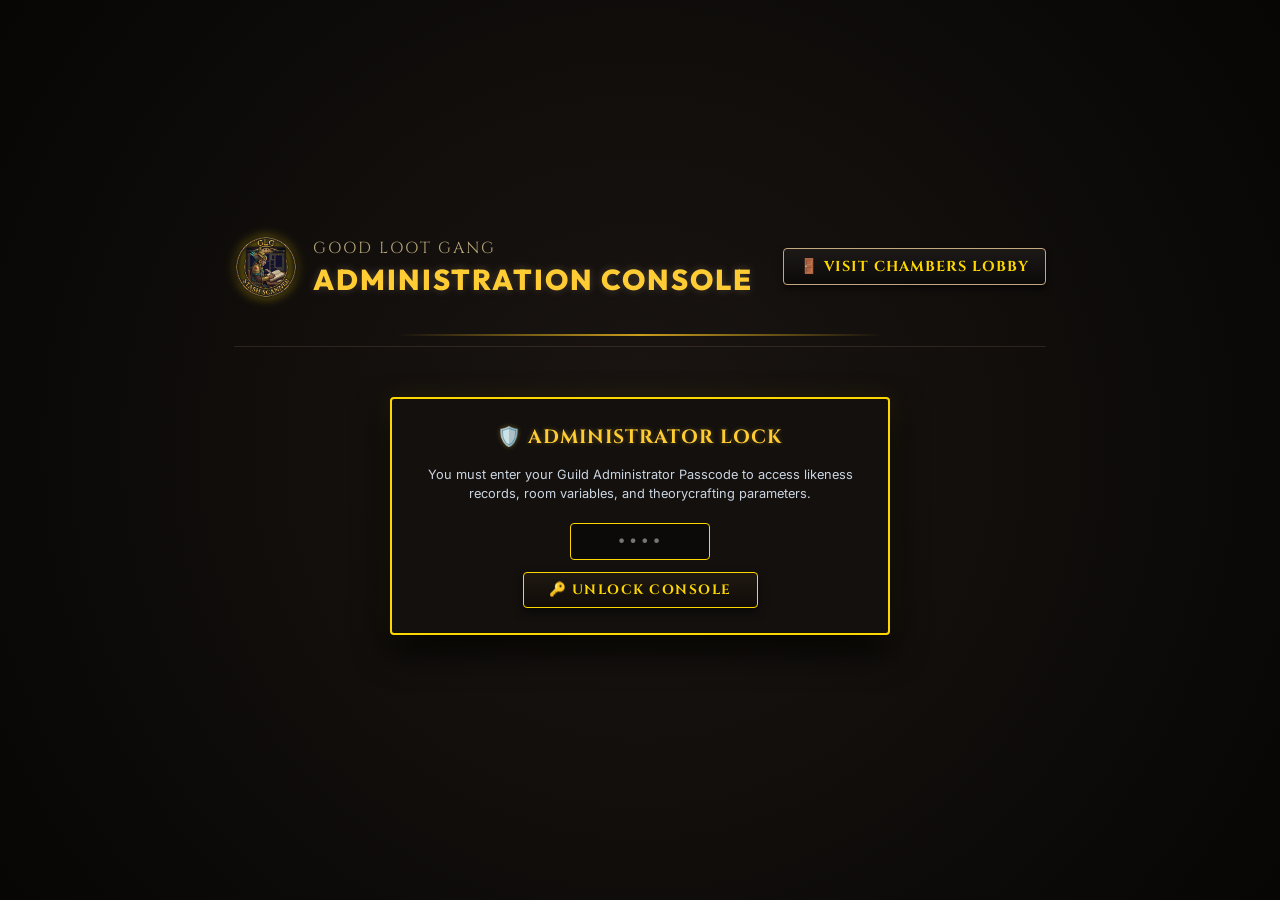
==== commit f4dee638: "Stash Scanner V3.9: Implemented central DB-synchronized Gemini API key administration console and re" ====
--- a/admin.html
+++ b/admin.html
@@ -253,6 +253,26 @@
     <!-- Active Management Board -->
     <div id="adminBoard" style="display: none;">
       
+      <!-- Central API Key configuration card -->
+      <div class="admin-card">
+        <div class="admin-section-header">
+          🔑 CENTRAL GEMINI API KEY CONFIGURATION (WITH BILLING ATTACHED)
+        </div>
+        <p style="font-size: 0.75rem; color: #cbd5e1; margin-bottom: 12px; line-height: 1.4;">
+          Provide your billing-enabled Gemini API Key. This key is securely saved inside your private Supabase storage row and retrieved in real-time by exiles to render custom portraits in their browser!
+        </p>
+        <div style="display: flex; gap: 15px; flex-wrap: wrap; align-items: flex-end;">
+          <div class="admin-form-group" style="flex: 1; min-width: 250px; margin-bottom: 0;">
+            <label>Gemini API Key</label>
+            <input type="password" id="adminGeminiKey" class="admin-input" placeholder="Enter AQ.Ab... or AIzaSy... key" style="font-family: monospace; letter-spacing: 1px;">
+          </div>
+          <button onclick="saveGeminiApiKey()" class="gothic-btn" style="border-color: #ffd700; color: #ffd700; font-weight: bold; font-size: 0.85rem; height: 36px; padding: 0 20px; cursor: pointer; background: linear-gradient(180deg, #1c1917 0%, #0d0a09 100%);">
+            💾 SAVE API KEY
+          </button>
+        </div>
+        <span id="apiKeyStatus" style="display: block; margin-top: 10px; font-size: 0.75rem; font-weight: bold;"></span>
+      </div>
+
       <!-- Player Tabs -->
       <div class="player-tabs-grid" id="playerTabsGrid">
         <!-- Rendered dynamically -->
@@ -380,6 +400,33 @@
           </div>
         </div>
 
+        <div class="admin-card">
+          <div class="admin-section-header">
+            ➕ REGISTER NEW GUILD MEMBER PROFILE
+          </div>
+          
+          <div style="font-size: 0.65rem; color: #a2a1a0; margin-bottom: 12px; font-style: italic;">
+            Register a brand-new Good Loot Gang member. This dynamically creates their private chambers room and passcode login globally.
+          </div>
+
+          <div style="display: flex; gap: 15px; flex-wrap: wrap; align-items: flex-end;">
+            <div class="admin-form-group" style="flex: 1; min-width: 150px; margin-bottom: 0;">
+              <label>New Exile Name</label>
+              <input type="text" id="newExileName" class="admin-input" placeholder="e.g. Petejohn">
+            </div>
+            
+            <div class="admin-form-group" style="flex: 1; min-width: 150px; margin-bottom: 0;">
+              <label>Assign Passcode</label>
+              <input type="password" id="newExilePasscode" class="admin-input" placeholder="e.g. pet33" maxlength="15">
+            </div>
+            
+            <button onclick="registerNewExile()" class="gothic-btn" style="border-color: #ffd700; color: #ffd700; font-weight: bold; font-size: 0.85rem; height: 36px; padding: 0 20px; cursor: pointer;">
+              ⚡ REGISTER EXILE
+            </button>
+          </div>
+          <span id="registerStatus" style="display: block; margin-top: 10px; font-size: 0.75rem; font-weight: bold;"></span>
+        </div>
+
         <div style="text-align: center; margin-top: 10px; margin-bottom: 40px;">
           <button onclick="saveExileConfigs()" class="gothic-btn" style="border-color: #ffd700; color: #ffd700; font-size: 1rem; font-weight: bold; padding: 12px 35px; width: 100%; max-width: 400px; cursor: pointer; box-shadow: 0 5px 15px rgba(255,215,0,0.15);">
             ⚡ SYNC & UPDATE CHAMBER CONFIGS
@@ -400,7 +447,38 @@
     const SUPABASE_ANON_KEY = "sb_publishable_T8G6w3OtwXRG_cXd_-h9YQ_s8U9iDnx";
     const GUILD_WRITE_KEY = "BCU5C-reDUecvjLm4tV6QkGVvTGbX-Uyuyz5Xtpml5A";
 
-    const PROFILES_LIST = ["baoRunner", "Chaz", "Creg", "HuneyButta", "pseudofro", "Radiocommander", "Smooth"];
+    let PROFILES_LIST = ["baoRunner", "Chaz", "Creg", "HuneyButta", "pseudofro", "Radiocommander", "Smooth", "Petejohn"];
+    let livePasscodeData = {};
+
+    async function loadLiveExilesList() {
+      try {
+        const response = await fetch(`${SUPABASE_URL}/rest/v1/poe2_guild_vault?name=eq.__GUILD_PASSCODES__&select=*`, {
+          headers: {
+            "apikey": SUPABASE_ANON_KEY,
+            "Authorization": `Bearer ${SUPABASE_ANON_KEY}`
+          }
+        });
+        if (response.ok) {
+          const rows = await response.json();
+          if (rows && rows.length > 0 && rows[0].data) {
+            livePasscodeData = rows[0].data;
+            if (livePasscodeData.__EXILES_LIST__) {
+              PROFILES_LIST = livePasscodeData.__EXILES_LIST__;
+            } else {
+              const keys = Object.keys(livePasscodeData).filter(k => k !== "__EXILES_LIST__");
+              keys.forEach(k => {
+                const capitalized = k.charAt(0).toUpperCase() + k.slice(1);
+                if (!PROFILES_LIST.map(p => p.toLowerCase()).includes(k)) {
+                  PROFILES_LIST.push(capitalized);
+                }
+              });
+            }
+          }
+        }
+      } catch(e) {
+        console.warn("Failed to load live exiles:", e);
+      }
+    }
 
     const ADMIN_PASSCODE_HASHES = [
       "01dcef73763a5e49774bff772269f818be1ceb86600b486668ac7a659b06463a", // crg88 (Creg)
@@ -433,7 +511,9 @@
         document.getElementById("adminAuthShield").style.display = "none";
         document.getElementById("adminBoard").style.display = "block";
         localStorage.setItem("adminAuthenticated", "true");
+        await loadLiveExilesList();
         await loadAllConfigs();
+        await loadGeminiApiKey();
         renderPlayerTabs();
         loadActiveExile();
       } else {
@@ -449,13 +529,79 @@
       if (auth === "true") {
         document.getElementById("adminAuthShield").style.display = "none";
         document.getElementById("adminBoard").style.display = "block";
+        await loadLiveExilesList();
         await loadAllConfigs();
+        await loadGeminiApiKey();
         renderPlayerTabs();
         loadActiveExile();
       }
     });
 
     // 3. Retrieve DB configs
+    async function loadGeminiApiKey() {
+      try {
+        const response = await fetch(`${SUPABASE_URL}/rest/v1/poe2_guild_vault?name=eq.__GEMINI_API_KEY__&select=*`, {
+          headers: {
+            "apikey": SUPABASE_ANON_KEY,
+            "Authorization": `Bearer ${SUPABASE_ANON_KEY}`
+          }
+        });
+        if (response.ok) {
+          const rows = await response.json();
+          if (rows && rows.length > 0 && rows[0].data && rows[0].data.api_key) {
+            document.getElementById("adminGeminiKey").value = rows[0].data.api_key;
+            localStorage.setItem("geminiKey", rows[0].data.api_key);
+          }
+        }
+      } catch(e) {
+        console.warn("Failed to load Gemini key:", e);
+      }
+    }
+
+    async function saveGeminiApiKey() {
+      const keyField = document.getElementById("adminGeminiKey");
+      const status = document.getElementById("apiKeyStatus");
+      if (!keyField || !status) return;
+      
+      const keyVal = keyField.value.trim();
+      if (!keyVal) {
+        status.style.color = "#ef4444";
+        status.textContent = "❌ ERROR: API Key cannot be empty!";
+        return;
+      }
+      
+      status.style.color = "#ffd700";
+      status.textContent = "⏳ Saving Gemini API Key securely to Supabase...";
+      
+      try {
+        const response = await fetch(`${SUPABASE_URL}/rest/v1/rpc/sync_vault_item`, {
+          method: "POST",
+          headers: {
+            "apikey": SUPABASE_ANON_KEY,
+            "Authorization": `Bearer ${SUPABASE_ANON_KEY}`,
+            "Content-Type": "application/json"
+          },
+          body: JSON.stringify({
+            p_name: "__GEMINI_API_KEY__",
+            p_data: { api_key: keyVal },
+            p_write_key: GUILD_WRITE_KEY
+          })
+        });
+        
+        if (response.ok) {
+          status.style.color = "#2ecc71";
+          status.textContent = "🎉 SUCCESS: API Key synchronized to Supabase securely!";
+          localStorage.setItem("geminiKey", keyVal);
+        } else {
+          throw new Error("API Key sync failed: " + response.status);
+        }
+      } catch(e) {
+        console.error(e);
+        status.style.color = "#ef4444";
+        status.textContent = "❌ ERROR: Failed to save API Key to Supabase.";
+      }
+    }
+
     async function loadAllConfigs() {
       try {
         const response = await fetch(`${SUPABASE_URL}/rest/v1/poe2_guild_vault?name=eq.__GUILD_ADMIN_CONFIG__&select=*`, {
@@ -667,6 +813,116 @@
         statusDiv.style.color = "#ef4444";
       }
     }
+
+    // 7. Dynamic exile registration
+    async function registerNewExile() {
+      const nameField = document.getElementById("newExileName");
+      const passField = document.getElementById("newExilePasscode");
+      const status = document.getElementById("registerStatus");
+      
+      if (!nameField || !passField || !status) return;
+      
+      const name = nameField.value.trim();
+      const passcode = passField.value.trim();
+      
+      if (!name) {
+        status.style.color = "#ef4444";
+        status.textContent = "❌ ERROR: Exile Name cannot be empty!";
+        return;
+      }
+      
+      if (name.length < 2 || !/^[A-Za-z0-9]+$/.test(name)) {
+        status.style.color = "#ef4444";
+        status.textContent = "❌ ERROR: Exile Name must be alphanumeric and at least 2 characters!";
+        return;
+      }
+      
+      if (!passcode || passcode.length < 3) {
+        status.style.color = "#ef4444";
+        status.textContent = "❌ ERROR: Passcode must be at least 3 characters!";
+        return;
+      }
+      
+      const nameLower = name.toLowerCase();
+      const capitalized = name.charAt(0).toUpperCase() + name.slice(1);
+      
+      status.style.color = "#ffd700";
+      status.textContent = "⏳ Registering dynamic exile profile...";
+      
+      try {
+        const newHash = await sha256(passcode.toLowerCase());
+        
+        // Load latest
+        await loadLiveExilesList();
+        
+        // Append new name
+        if (PROFILES_LIST.map(p => p.toLowerCase()).includes(nameLower)) {
+          status.style.color = "#ef4444";
+          status.textContent = `❌ ERROR: Member "${capitalized}" already exists!`;
+          return;
+        }
+        
+        PROFILES_LIST.push(capitalized);
+        livePasscodeData[nameLower] = newHash;
+        livePasscodeData.__EXILES_LIST__ = PROFILES_LIST;
+        
+        // Sync passcodes
+        const pResponse = await fetch(`${SUPABASE_URL}/rest/v1/rpc/sync_vault_item`, {
+          method: "POST",
+          headers: {
+            "apikey": SUPABASE_ANON_KEY,
+            "Authorization": `Bearer ${SUPABASE_ANON_KEY}`,
+            "Content-Type": "application/json"
+          },
+          body: JSON.stringify({
+            p_name: "__GUILD_PASSCODES__",
+            p_data: livePasscodeData,
+            p_write_key: GUILD_WRITE_KEY
+          })
+        });
+        
+        if (!pResponse.ok) {
+          throw new Error("RPC passcode sync returned status: " + pResponse.status);
+        }
+        
+        // Sync default admin configs for them
+        if (!guildAdminConfigs[nameLower]) {
+          guildAdminConfigs[nameLower] = {
+            portrait_prompt: `gothic medieval PoE portrait of ${capitalized} the Exile, dark atmospheric backdrop`,
+            bard_instructions: "Keep the tone immersive, silly, and under 80 words.",
+            room_background: "assets/images/rooms/guild-room_default_bg.png",
+            trophies: []
+          };
+          
+          await fetch(`${SUPABASE_URL}/rest/v1/rpc/sync_vault_item`, {
+            method: "POST",
+            headers: {
+              "apikey": SUPABASE_ANON_KEY,
+              "Authorization": `Bearer ${SUPABASE_ANON_KEY}`,
+              "Content-Type": "application/json"
+            },
+            body: JSON.stringify({
+              p_name: "__GUILD_ADMIN_CONFIG__",
+              p_data: guildAdminConfigs,
+              p_write_key: GUILD_WRITE_KEY
+            })
+          });
+        }
+
+        status.style.color = "#2ecc71";
+        status.textContent = `✅ SUCCESS: "${capitalized}" HAS BEEN REGISTERED GLOBALLY!`;
+        
+        nameField.value = "";
+        passField.value = "";
+        
+        renderPlayerTabs();
+        
+      } catch(e) {
+        console.error(e);
+        status.style.color = "#ef4444";
+        status.textContent = "❌ ERROR: Failed to sync registry to Supabase.";
+      }
+    }
   </script>
 </body>
 </html>
--- a/style.css
+++ b/style.css
@@ -117,10 +117,21 @@
 }
 
 .app-header {
-  text-align: center;
-  margin-bottom: 20px;
+  display: flex;
+  justify-content: space-between;
+  align-items: center;
+  width: 100%;
+  max-width: 1200px;
+  margin: 0 auto 20px auto;
+  padding: 20px 20px 10px 20px;
+  flex-wrap: wrap;
+  gap: 15px;
+  box-sizing: border-box;
   position: relative;
-  padding-top: 100px; /* Pushed down inside container to sit beautifully under the absolute sign! */
+}
+
+.lobby-header {
+  padding-top: 260px;
 }
 
 .header-logo-img {
@@ -3149,3 +3160,41 @@
   letter-spacing: 0.5px;
 }
 
+/* Responsive Header spacing, button wrapping, and text scaling */
+@media (max-width: 1024px) {
+  .lobby-header {
+    padding-top: 180px;
+  }
+}
+
+@media (max-width: 768px) {
+  .lobby-header {
+    padding-top: 140px;
+  }
+  
+  .app-header {
+    flex-direction: column !important;
+    justify-content: center !important;
+    align-items: center !important;
+    text-align: center !important;
+    gap: 12px !important;
+    padding: 10px !important;
+  }
+  
+  .app-header div {
+    justify-content: center !important;
+  }
+  
+  .app-header .subtitle {
+    text-align: center !important;
+    font-size: 0.85rem !important;
+    width: 100% !important;
+  }
+
+  .gothic-btn {
+    font-size: 0.72rem !important;
+    padding: 6px 12px !important;
+    letter-spacing: 0.5px !important;
+  }
+}
+
